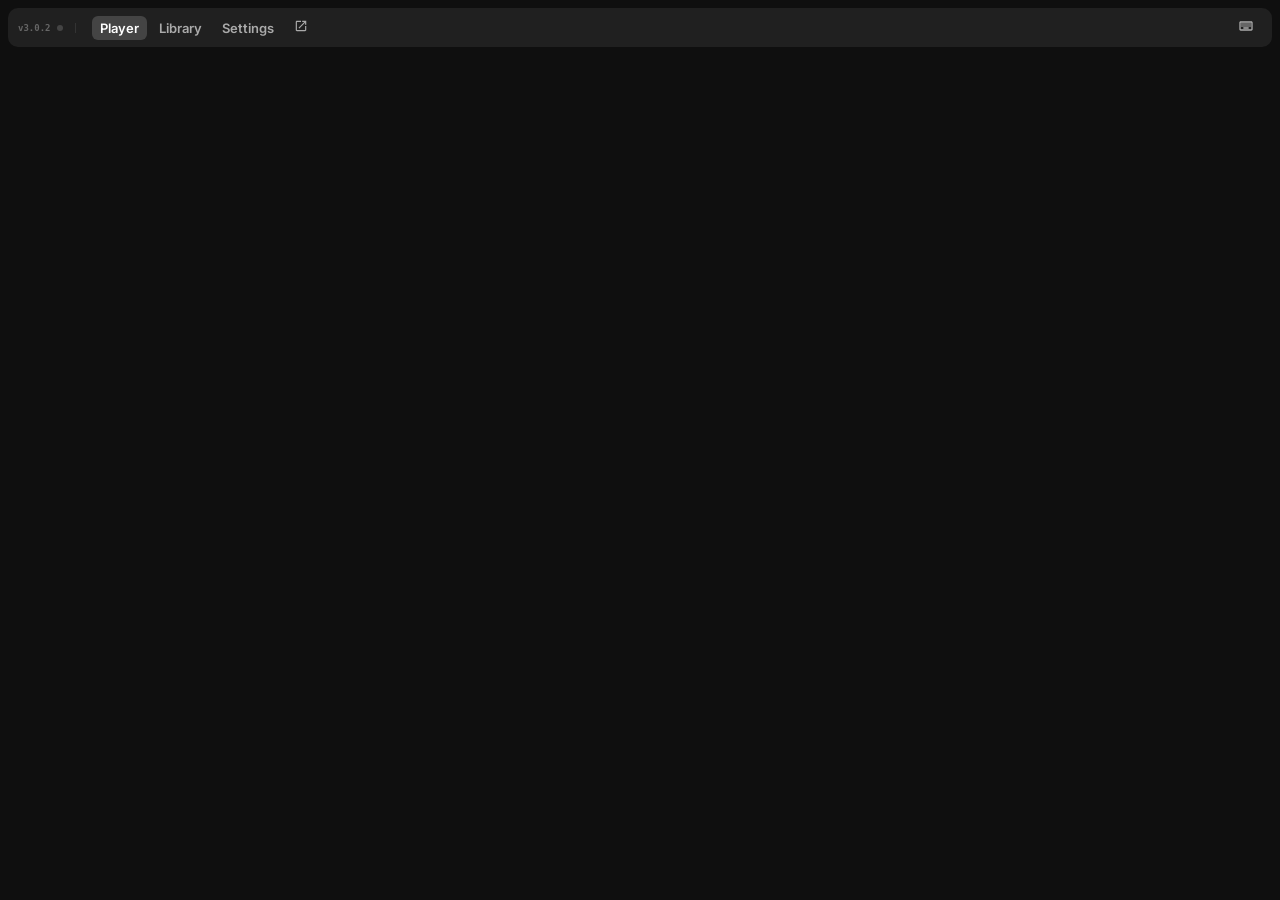
==== sidebar.html @ 4a3d23b3 "Add local automatic JSON backups" ====
<!DOCTYPE html>
<html lang="en">

<head>
  <meta charset="UTF-8">
  <meta name="viewport" content="width=device-width, initial-scale=1.0">
  <title>YT Study Companion</title>
  <link rel="stylesheet" href="sidebar.css">
  <link href="https://fonts.googleapis.com/css2?family=Inter:wght@400;500;600&display=swap" rel="stylesheet">
</head>

<body>
  <div class="container">
    <header class="compact-nav-bar">
      <div class="nav-controls">
        <div class="brand-assets">
          <span id="app-version-badge" class="version-badge">v3.0.2</span>
          <div class="status-indicator" id="connection-status" title="Disconnected"></div>
        </div>
        <button id="nav-player" class="nav-btn active">Player</button>
        <button id="nav-favorites" class="nav-btn">Library</button>
        <button id="nav-settings" class="nav-btn">Settings <span id="nav-upgrade-dot"
            style="display:none; color:var(--accent-color); font-size:8px; vertical-align:top;">(Upgrade)</span></button>
        <button id="nav-popout" class="nav-btn icon-only" title="Pop Out Window">
          <svg viewBox="0 0 24 24" width="14" height="14" fill="currentColor">
            <path
              d="M19 19H5V5h7V3H5c-1.11 0-2 .9-2 2v14c0 1.1.89 2 2 2h14c1.1 0 2-.9 2-2v-7h-2v7zM14 3v2h3.59l-9.83 9.83 1.41 1.41L19 6.41V10h2V3h-7z" />
          </svg>
        </button>
        <button id="btn-shortcut-guide" class="nav-btn icon-only" title="Keyboard Shortcuts" style="margin-left: auto;">
          <svg viewBox="0 0 24 24" width="16" height="16" fill="currentColor">
            <path
              d="M20,5H4C2.89,5,2,5.89,2,7v10c0,1.1,0.89,2,2,2h16c1.11,0,2-0.9,2-2V7C22,5.89,21.11,5,20,5z M20,17H4V7h16V17z M5,8h2v2H5V8z M5,11h2v2H5V11z M8,8h2v2H8V8z M8,11h2v2H8V11z M11,8h2v2h-2V8z M11,11h2v2h-2V11z M14,8h2v2h-2V8z M14,11h2v2h-2V11z M17,8h2v2h-2V8z M17,11h2v2h-2V11z M8,14h8v2H8V14z" />
          </svg>
        </button>
      </div>
    </header>

    <!-- Player View -->
    <div id="view-player">
      <div id="group-play-indicator" class="group-play-banner">Group Play Mode Active</div>

      <!-- Sticky Top Panel -->
      <div class="player-top-panel">
        <!-- Video Meta & Library Save -->
        <div class="video-meta-bar">
          <div id="current-video-title" class="current-title" title="No Video Detected">No Video</div>
          <div class="video-meta-actions">
            <button id="btn-detect-video" class="icon-btn small-btn" title="Auto Detect">
              <svg viewBox="0 0 24 24" width="16" height="16" fill="currentColor">
                <path
                  d="M7.5 5.6L10 7 8.6 4.5 10 2 7.5 3.4 5 2 6.4 4.5 5 7zM19 2l-1.4 2.5L15 2l1.4 3.4L15 7l2.5-1.4L19 7l1.4-2.5L23 2l-2.6 1.4zM16.5 9l-1.8 3.9L10.8 15l3.9 1.8L16.5 21l1.8-4.2 3.9-1.8-3.9-1.8z" />
              </svg>
            </button>
            <button id="btn-set-default" class="icon-btn small-btn" title="Set as My Default Profile">
              <svg viewBox="0 0 24 24" width="16" height="16" fill="currentColor">
                <path d="M12 17.27L18.18 21l-1.64-7.03L22 9.24l-7.19-.61L12 2 9.19 8.63 2 9.24l5.46 4.73L5.82 21z" />
              </svg>
            </button>
            <button id="btn-manage-favorites" class="icon-btn small-btn" title="Manage Library Groups">
              <svg viewBox="0 0 24 24" width="16" height="16" fill="none" stroke="currentColor" stroke-width="2">
                <path
                  d="M20.84 4.61a5.5 5.5 0 0 0-7.78 0L12 5.67l-1.06-1.06a5.5 5.5 0 0 0-7.78 7.78l1.06 1.06L12 21.23l7.78-7.78 1.06-1.06a5.5 5.5 0 0 0 0-7.78z">
                </path>
              </svg>
            </button>
            <button id="btn-clone-session" class="icon-btn small-btn" title="Clone Session" style="display:none;">
              <svg viewBox="0 0 24 24" width="16" height="16" fill="currentColor">
                <path
                  d="M16 1H4c-1.1 0-2 .9-2 2v14h2V3h12V1zm3 4H8c-1.1 0-2 .9-2 2v14c0 1.1.9 2 2 2h11c1.1 0 2-.9 2-2V7c0-1.1-.9-2-2-2zm0 16H8V7h11v14z" />
              </svg>
            </button>
            <button id="toggle-library-save" class="icon-btn small-btn" title="Save to Library">
              <svg viewBox="0 0 24 24" width="16" height="16" fill="none" stroke="currentColor" stroke-width="2"
                stroke-linecap="round" stroke-linejoin="round">
                <path d="m16 6 4 14"></path>
                <path d="M12 6v14"></path>
                <path d="M8 8v12"></path>
                <path d="M4 4v16"></path>
              </svg>
            </button>
          </div>
        </div>

        <!-- Combined Playback & Progress Section -->
        <section class="control-group playback-bar">
          <!-- Progress & Loop Inputs -->
          <div class="time-display compact-layout">
            <span id="time-current" class="main-time">0:00</span>
            <div class="loop-inputs-merged">
              <div class="mini-loop-box">
                <span id="label-set-a" class="mini-label" style="cursor: pointer;"
                  title="Set Start Point A ([)">A<small>[</small></span>
                <input type="text" id="loop-start" value="0:00" placeholder="0:00">
              </div>
              <div class="mini-loop-box">
                <span id="label-set-b" class="mini-label" style="cursor: pointer;"
                  title="Set End Point B (])">B<small>]</small></span>
                <input type="text" id="loop-end" value="0:00" placeholder="0:00">
              </div>
            </div>
            <span id="time-total" class="main-time">0:00</span>
          </div>
          <div class="progress-wrapper">
            <div class="progress-markers">
              <div id="marker-a" class="loop-marker marker-a" title="Start Point" style="cursor: pointer;"></div>
              <div id="marker-b" class="loop-marker marker-b" title="End Point" style="cursor: pointer;"></div>
            </div>
            <input type="range" id="progress-bar" class="progress-bar" value="0" min="0" max="100" step="0.1">
          </div>

          <!-- Transport Controls -->
          <div class="transport-controls">
            <button id="prev-video-btn" class="icon-btn" title="Previous Video in Group (Alt+P)" style="display:none;">
              <svg viewBox="0 0 24 24" width="20" height="20" fill="currentColor">
                <path d="M6 6h2v12H6zm3.5 6l8.5 6V6z" />
              </svg>
            </button>
            <button id="restart-btn" class="icon-btn" title="Back to Start (Home)">
              <svg viewBox="0 0 24 24" width="20" height="20" fill="currentColor">
                <path d="M10 20v-6h4v6h5v-8h3L12 3 2 12h3v8z" />
              </svg>
            </button>
            <button id="rwd-btn" class="icon-btn" title="Rewind 10s (J)">
              <svg viewBox="0 0 24 24" width="20" height="20" fill="currentColor">
                <path d="M11 18V6l-8.5 6 8.5 6zm.5-6l8.5 6V6l-8.5 6z" />
              </svg>
            </button>
            <button id="play-pause" class="icon-btn large-play-btn" title="Play/Pause (Space / K)">
              <svg viewBox="0 0 24 24" width="28" height="28" fill="currentColor">
                <path d="M8 5v14l11-7z" />
              </svg>
            </button>
            <button id="fwd-btn" class="icon-btn" title="Forward 10s (L)">
              <svg viewBox="0 0 24 24" width="20" height="20" fill="currentColor">
                <path d="M4 18l8.5-6L4 6v12zm9-12v12l8.5-6L13 6z" />
              </svg>
            </button>
            <button id="next-video-btn" class="icon-btn" title="Next Video in Group (Alt+N)" style="display:none;">
              <svg viewBox="0 0 24 24" width="20" height="20" fill="currentColor">
                <path d="M6 18l8.5-6L6 6v12zM16 6v12h2V6h-2z" />
              </svg>
            </button>
            <button id="jump-loop" class="icon-btn mini-loop-btn" title="Jump to Start A ({)">
              <svg viewBox="0 0 24 24" width="16" height="16" fill="currentColor">
                <path
                  d="M12 5V1L7 6l5 5V7c3.31 0 6 2.69 6 6s-2.69 6-6 6-6-2.69-6-6H4c0 4.42 3.58 8 8 8s8-3.58 8-8-3.58-8-8-8z" />
              </svg>
              <span class="btn-badge">A</span>
            </button>
            <button id="loop-toggle-btn" class="icon-btn loop-main-btn mini-loop-btn" title="Toggle A-B Loop (})">
              <svg viewBox="0 0 24 24" width="16" height="16" fill="currentColor">
                <path
                  d="M12 4V1L8 5l4 4V6c3.31 0 6 2.69 6 6 0 1.01-.25 1.97-.7 2.8l1.46 1.46C19.54 15.03 20 13.57 20 12c0-4.42-3.58-8-8-8zm0 14c-3.31 0-6-2.69-6-6 0-1.01.25-1.97.7-2.8L5.24 7.74C4.46 8.97 4 10.43 4 12c0 4.42 3.58 8 8 8v3l4-4-4-4v3z" />
              </svg>
              <span class="btn-badge">AB</span>
            </button>
            <button id="clear-loop" class="icon-btn mini-loop-btn" title="Clear Loop">
              <svg viewBox="0 0 24 24" width="16" height="16" fill="currentColor">
                <path
                  d="M19 6.41L17.59 5 12 10.59 6.41 5 5 6.41 10.59 12 5 17.59 6.41 19 12 13.41 17.59 19 19 17.59 13.41 12z" />
              </svg>
              <span class="btn-badge">CLR</span>
            </button>
            <!-- Speed Badge (Click to toggle controls) -->
            <div id="main-speed-badge" class="mini-speed-badge" title="Speed Control (< / >)" style="cursor: pointer;">
              1.0x</div>
          </div>

          <!-- Integrated Speed Controls (Collapsible) -->
          <div id="speed-content" class="accordion-content collapsed"
            style="border-top: 1px solid rgba(255,255,255,0.05);">
            <div style="padding: 10px 4px 4px 4px;">
              <div class="slider-container" style="display: flex; align-items: center; gap: 8px; margin-bottom: 8px;">
                <button class="icon-btn speed-step-btn" id="speed-down" title="Decrease speed 0.05x">-</button>
                <input type="range" id="speed-slider" min="0.25" max="3.0" step="0.05" value="1.0"
                  style="margin-bottom: 0;">
                <button class="icon-btn speed-step-btn" id="speed-up" title="Increase speed 0.05x">+</button>
              </div>
              <div class="presets" style="display: flex; gap: 4px;">
                <button class="preset-btn" data-speed="0.5" style="font-size: 10px; padding: 4px;">0.5x</button>
                <button class="preset-btn" data-speed="1.0" style="font-size: 10px; padding: 4px;">1.0x</button>
                <button class="preset-btn" data-speed="1.5" style="font-size: 10px; padding: 4px;">1.5x</button>
                <button class="preset-btn" data-speed="2.0" style="font-size: 10px; padding: 4px;">2.0x</button>
              </div>
            </div>
          </div>
        </section>
      </div> <!-- End player-top-panel -->

      <!-- Player Sub-Tabs -->
      <div class="player-tabs">
        <button id="tab-markers" class="tab-btn active">Video Marks</button>
        <button id="tab-playlist" class="tab-btn" style="display:none;">Playlist</button>
      </div>

      <div id="panel-playlist" class="sub-panel">
        <section class="control-group" style="padding: 10px 0;">
          <div class="section-header"
            style="padding: 0 10px; display: flex; justify-content: space-between; align-items: center; margin-bottom: 8px;">
            <h2 id="playlist-group-title" style="margin:0;">Group Playlist</h2>
            <button id="btn-stop-playlist" class="secondary-btn"
              style="padding:2px 10px; font-size:10px; margin:0; width:auto; background:var(--danger-color); color:#fff; border-color:transparent;">⏹
              Stop</button>
          </div>
          <div id="player-playlist-items" class="favorites-list"
            style="max-height: calc(100vh - 350px); overflow-y: auto;">
            <!-- Playlist items injected here -->
          </div>
        </section>
      </div>

      <div id="panel-markers" class="sub-panel active">
        <!-- Bookmarks Section (Multi-Group) -->
        <section class="control-group bookmarks-section">
          <!-- Sticky Header for Bookmarks -->
          <div class="bookmarks-sticky-header">
            <div
              style="display: flex; justify-content: space-between; align-items: center; margin-bottom: 4px; gap: 8px;">
              <div class="group-select-wrapper">
                <span class="toolbar-label">Group</span>
                <select id="group-selector" class="group-select compact-select">
                  <option value="Default">Default</option>
                  <option value="Study">Study</option>
                  <option value="Cust. A">Cust. A</option>
                  <option value="Cust. B">Cust. B</option>
                </select>
              </div>
              <div class="follow-playback-container" title="Auto-scroll (S)"
                style="display: flex; align-items: center; gap: 4px;">
                <span class="toolbar-label">Follow</span>
                <label class="toggle-switch small-toggle">
                  <input type="checkbox" id="follow-playback-toggle" checked>
                  <span class="slider"></span>
                </label>
              </div>
            </div>
            <button id="add-bookmark" class="action-btn full-width-btn" style="margin-top: 4px;">+ Add Marker
              (A)</button>
          </div>

          <!-- Scrollable List -->
          <div class="bookmarks-list-container">
            <ul id="bookmarks-list" class="bookmarks-list">
              <!-- items injected here -->
            </ul>
          </div>
        </section>
      </div>

    </div>

    <!-- Settings View -->
    <div id="view-settings" style="display: none;">
        <div class="sub-panel-scroll">
          <!-- Advanced Features -->
          <section class="control-group">
            <div class="section-header">
              <h2>Settings</h2>
            </div>
            <div style="padding: 10px 4px; display: flex; flex-direction: column; gap: 8px;">
              <div style="display:flex; justify-content:space-between; align-items:center;">
                <span class="toolbar-label" style="font-size:12px; color:#ddd;">Enable Clone Session</span>
                <label class="toggle-switch small-toggle">
                  <input type="checkbox" id="toggle-clone-session">
                  <span class="slider"></span>
                </label>
              </div>
              <p style="font-size:10px; color:#888; margin-top:-4px; line-height:1.4;">Shows a button in the player to
                duplicate the current video profile.</p>
            </div>
          </section>

          <!-- Subscription Status (Standalone) -->
          <section class="control-group">
            <div class="section-header">
              <h2>Subscription Status</h2>
            </div>
            <div style="padding: 10px 4px; display: flex; flex-direction: column; gap: 8px;">
              <div id="monetization-box" style="display: flex; flex-direction: column; gap: 8px;">
                <div style="display: flex; justify-content: space-between; align-items: center; width: 100%;">
                  <span id="user-account-display"
                    style="font-size: 10px; color: #888; flex: 1; overflow: hidden; text-overflow: ellipsis; white-space: nowrap;">Account:
                    Detecting...</span>
                  <div style="display:flex; gap:6px; align-items:center; flex-shrink: 0;">
                    <button id="btn-deactivate-pro"
                      style="display:none; background:none; border:none; color:#666; font-size:10px; cursor:pointer; text-decoration:underline; padding:0;">(Deactivate)</button>
                    <span id="pro-badge" class="pro-badge" style="display: none;">PRO</span>
                  </div>
                </div>

                <button id="btn-upgrade" class="upgrade-btn"
                  style="width: 100%; margin: 0; padding: 6px; display: none;">Activate Pro Features</button>

                <div id="upgrade-info-box" style="margin-top: 4px; text-align: center; display: none;">
                  <p style="font-size: 10px; color: #888; margin-bottom: 6px;">Support Developer & Get Pro Features</p>
                  <a href="https://victor-hsu0618.github.io/youtube-sidebar-control/#pricing" target="_blank"
                    class="action-btn outline-btn"
                    style="font-size: 10px; padding: 4px 10px; text-decoration: none; display: inline-block; width: 85%;">
                    See How to Upgrade
                  </a>
                </div>
              </div>
            </div>
          </section>

          <!-- Local Data Backup -->
          <section class="control-group">
            <div class="section-header">
              <h2>Local Data Backup</h2>
            </div>
            <div style="padding: 10px 4px; display: flex; flex-direction: column; gap: 8px;">
              <button id="btn-global-export" class="action-btn outline-btn full-width-btn"
                style="font-size: 11px; padding: 6px;">Backup All Data (Export JSON)</button>
              <button id="btn-global-import" class="action-btn outline-btn full-width-btn"
                style="font-size: 11px; padding: 6px;">Restore All Data (Import JSON)</button>
              <input type="file" id="file-global-import" accept=".json" hidden />
              <div style="border-top:1px solid #333; padding-top:8px; display:flex; flex-direction:column; gap:6px;">
                <div style="display:flex; justify-content:space-between; align-items:center; gap:8px;">
                  <span style="font-size:10px; color:#888;">Auto Local Backup</span>
                  <span id="local-backup-status" class="storage-text" style="font-size:9px;">Checking...</span>
                </div>
                <button id="btn-local-backup-now" class="action-btn outline-btn full-width-btn"
                  style="font-size: 11px; padding: 6px;">Create Local Backup Now</button>
                <button id="btn-local-backup-restore" class="secondary-btn full-width-btn"
                  style="font-size: 11px; padding: 6px; margin:0;">Restore Latest Local Backup</button>
              </div>
              <p style="font-size:10px; color:#888; text-align:center; line-height: 1.4;">Migrate your markers and
                video meta manually. Auto local backups run every 6 hours and keep the latest 5 snapshots on this device.
              </p>
            </div>
          </section>
  
          <!-- Supabase Cloud Sync -->
          <section class="control-group">
            <div class="section-header" style="display:flex; justify-content:space-between; align-items:center;">
              <h2>Cloud Sync (Supabase)</h2>
              <div id="cloud-sync-status-dot" class="status-indicator" style="width:6px; height:6px;" title="Cloud Sync Status"></div>
            </div>
            <div style="padding: 10px 4px; display: flex; flex-direction: column; gap: 8px;">
              <div id="supabase-auth-box">
                <div id="supabase-login-form" style="display: flex; flex-direction: column; gap: 6px;">
                  
                  <!-- OTP FLOW -->
                  <div id="otp-flow">
                    <div id="otp-email-step" style="display: flex; flex-direction: column; gap: 6px;">
                      <input type="email" id="supabase-email" placeholder="Enter your email" style="font-size: 11px; padding: 6px; background:#111; border:1px solid #444; color:#fff; border-radius:4px;">
                      <button id="btn-supabase-send-otp" class="action-btn full-width-btn" style="font-size: 11px; padding: 6px;">Send 6-Digit Code</button>
                    </div>
                    <div id="otp-verify-step" style="display: none; flex-direction: column; gap: 6px; border-top:1px dashed #333; padding-top:8px;">
                      <p style="font-size: 10px; color: var(--accent-color); margin:0;">Check email (Don't click link!)</p>
                      <input type="text" id="supabase-otp-code" placeholder="Enter Code" style="font-size: 12px; padding: 6px; background:#111; border:1px solid var(--accent-color); color:#fff; border-radius:4px; text-align:center; letter-spacing:2px; font-weight:700;">
                      <div style="display:flex; gap:4px;">
                        <button id="btn-supabase-verify-otp" class="action-btn" style="flex:2; font-size: 11px; padding: 6px;">Verify</button>
                        <button id="btn-supabase-otp-back" class="secondary-btn" style="flex:1; font-size: 11px; padding: 6px; margin:0;">Back</button>
                      </div>
                    </div>
                    <p style="text-align:center; margin:4px 0 0 0;"><a href="#" id="link-to-pwd-login" style="font-size:9px; color:#666; text-decoration:none;">Use Password Login instead?</a></p>
                  </div>

                  <!-- PASSWORD FLOW (Initially hidden) -->
                  <div id="password-flow" style="display:none; flex-direction: column; gap: 6px;">
                    <input type="email" id="supabase-email-pwd" placeholder="Email" style="font-size: 11px; padding: 6px; background:#111; border:1px solid #444; color:#fff; border-radius:4px;">
                    <input type="password" id="supabase-password" placeholder="Password" style="font-size: 11px; padding: 6px; background:#111; border:1px solid #444; color:#fff; border-radius:4px;">
                    <button id="btn-supabase-login-pwd" class="action-btn full-width-btn" style="font-size: 11px; padding: 6px;">Login with Password</button>
                    <p style="text-align:center; margin:4px 0 0 0;"><a href="#" id="link-to-otp-login" style="font-size:9px; color:#666; text-decoration:none;">Use Email Code instead?</a></p>
                  </div>
                </div>
                <div id="supabase-user-info" style="display:none; flex-direction:column; gap:6px;">
                  <div style="font-size: 10px; color: #888; display:flex; justify-content:space-between; align-items:center;">
                    <span>User: <span id="supabase-user-email" style="color:var(--accent-color);"></span></span>
                    <button id="btn-supabase-logout" style="background:none; border:none; color:#666; font-size:10px; cursor:pointer; text-decoration:underline;">Logout</button>
                  </div>
                  <button id="btn-supabase-sync-now" class="secondary-btn full-width-btn" style="font-size: 11px; padding: 6px; margin:0;">↑ Sync to Cloud Now</button>
                  <button id="btn-supabase-download" class="secondary-btn full-width-btn" style="font-size: 11px; padding: 6px; margin:0;">↓ Download from Cloud</button>
                </div>
              </div>
              <p id="cloud-sync-hint" style="font-size:10px; color:#888; text-align:center; line-height: 1.4;">Cross-device cloud sync for Pro users.
              </p>
            </div>
          </section>
  
          <!-- Diagnostics -->
          <section class="control-group">
            <div class="section-header">
              <h2>Diagnostics</h2>
            </div>
            <div style="padding: 10px 4px; display: flex; flex-direction: column; gap: 8px;">
              <button id="btn-refresh-sync" class="action-btn outline-btn full-width-btn"
                style="font-size: 11px; padding: 6px;">↻ Refresh Status & Diagnostics</button>
  
              <div id="sync-usage-container" class="storage-usage" title="Chrome Sync Storage Usage"
                style="margin-top: 4px;">
                <div style="display:flex; justify-content:space-between; align-items:center; margin-bottom: 2px;">
                  <span style="font-size: 10px; color: #888;">Chrome Sync Usage</span>
                  <div id="sync-usage-text" class="storage-text">0% Used</div>
                </div>
                <div class="storage-bar-bg">
                  <div id="sync-usage-bar" class="storage-bar-fill"></div>
                </div>
                <!-- stats removed for space if needed -->
              </div>
            </div>
          </section>
        </div>
      </div>


    <!-- Library / Collection View -->
    <div id="view-favorites" style="display: none;">
      <div class="library-header" style="margin-bottom:8px; display:flex; flex-direction:column; gap:8px;">
        <div style="display:flex; justify-content:space-between; align-items:center; width:100%;">
          <h2>Library</h2>
          <div style="display:flex; gap:4px; align-items:center;">
            <button id="btn-fav-toggle-edit" class="icon-btn small-btn" title="Toggle Edit Mode"
              style="border:1px solid #444; border-radius:4px; width:45px; height:20px; font-size:9px; font-weight:700;">Edit</button>
            <button id="lib-btn-import" class="action-btn"
              style="font-size:10px; margin:0; padding:2px 8px; width:auto;">+ Add</button>
            <input type="file" id="lib-file-import" accept=".json" hidden />
            <button id="btn-manage-fav-groups" class="icon-btn small-btn" title="Manage Library Groups">
              <svg viewBox="0 0 24 24" width="14" height="14" fill="currentColor">
                <path
                  d="M19.14,12.94c0.04-0.3,0.06-0.61,0.06-0.94c0-0.32-0.02-0.64-0.07-0.94l2.03-1.58c0.18-0.14,0.23-0.41,0.12-0.61 l-1.92-3.32c-0.12-0.22-0.37-0.29-0.59-0.22l-2.39,0.96c-0.5-0.38-1.03-0.7-1.62-0.94L14.4,2.81c-0.04-0.24-0.24-0.41-0.48-0.41 h-3.84c-0.24,0-0.43,0.17-0.47,0.41l-0.36,2.54c-0.59,0.24-1.13,0.57-1.62,0.94L5.24,5.33c-0.22-0.08-0.47,0-0.59,0.22L2.74,8.87 C2.62,9.08,2.66,9.34,2.86,9.48l2.03,1.58C4.84,11.36,4.81,11.69,4.81,12s0.02,0.64,0.07,0.94l-2.03,1.58 c-0.18,0.14-0.23,0.41-0.12,0.61l1.92,3.32c0.12,0.22,0.37,0.29,0.59,0.22l2.39-0.96c0.5,0.38,1.03,0.7,1.62,0.94l0.36,2.54 c0.05,0.24,0.24,0.41,0.48,0.41h3.84c0.24,0,0.44-0.17,0.47-0.41l0.36-2.54c0.59-0.24,1.13-0.56,1.62-0.94l2.39,0.96 c0.22,0.08,0.47,0,0.59-0.22l1.92-3.32c0.12-0.22,0.07-0.47-0.12-0.61L19.14,12.94z M12,15.6c-1.98,0-3.6-1.62-3.6-3.6 s1.62-3.6,3.6-3.6s3.6,1.62,3.6,3.6S13.98,15.6,12,15.6z" />
              </svg>
            </button>
          </div>
        </div>
        <div class="fav-group-bar" style="display:flex; gap:6px; align-items:center;">
          <select id="fav-group-selector" class="group-select compact-select" style="flex:1;">
            <option value="__all_videos__">All Videos</option>
            <option value="Default">Default</option>
          </select>
          <button id="btn-play-group" class="secondary-btn"
            style="padding:2px 8px; font-size:10px; margin:0; width:auto;" title="Sequential Play Mode">▶ Play
            Group</button>
        </div>

        <!-- Batch Action Bar for Library -->
        <div id="fav-batch-actions" class="control-group"
          style="display:none; margin-bottom:8px; padding:6px; align-items:center; gap:8px; font-size:11px; background:rgba(62,166,255,0.1); border-color:var(--accent-color);">
          <div style="display:flex; align-items:center; gap:6px; flex:1;">
            <input type="checkbox" id="fav-select-all" style="cursor:pointer;">
            <span id="fav-selection-count" style="font-weight:600; color:var(--accent-color);">0 selected</span>
          </div>
          <div style="display:flex; gap:4px;">
            <button id="btn-fav-batch-add-fav" class="action-btn" style="padding:2px 8px; font-size:10px;">Set
              Groups</button>
            <button id="btn-fav-batch-delete" class="secondary-btn"
              style="padding:2px 8px; font-size:10px; border-color:var(--danger-color); color:var(--danger-color); margin:0;">Delete</button>
          </div>
        </div>

        <!-- Dynamic Storage Usage in Library -->
        <div id="fav-sync-usage-container" class="storage-usage" title="Chrome Sync Storage Usage"
          style="margin-top: 8px; padding: 0 4px;">
          <div style="display:flex; justify-content:space-between; align-items:center; margin-bottom: 2px;">
            <span style="font-size: 9px; color: #666;">Cloud Space Status</span>
            <div id="fav-sync-usage-text" class="storage-text" style="font-size: 9px;">0% Used</div>
          </div>
          <div class="storage-bar-bg" style="height: 3px;">
            <div id="fav-sync-usage-bar" class="storage-bar-fill"></div>
          </div>
        </div>
      </div>

      <!-- Group Management Panel (Hidden by Default) -->
      <div id="fav-group-mgmt" class="control-group" style="display:none; margin-bottom:12px; font-size:11px;">
        <div style="display:flex; justify-content:space-between; align-items:center; margin-bottom:8px;">
          <h3 style="font-size:12px;">Manage Library Groups</h3>
          <button id="btn-close-fav-mgmt" style="background:none; border:none; color:#888; cursor:pointer;">×</button>
        </div>
        <div style="display:flex; gap:4px; margin-bottom:8px;">
          <input type="text" id="new-fav-group-name" placeholder="New group name"
            style="flex:1; background:#222; border:1px solid #444; color:#fff; border-radius:4px; padding:2px 6px;">
          <button id="btn-add-fav-group" class="action-btn" style="padding:2px 8px;">Add</button>
        </div>
        <div id="fav-groups-list-mgmt" style="display:flex; flex-direction:column; gap:4px; margin-bottom:8px;">
          <!-- Group items with delete/rename buttons -->
        </div>

        <div style="padding-top:8px; border-top:1px solid #333; margin-top:4px;">
          <button id="btn-manual-detect-playlist" class="secondary-btn"
            style="width:100%; font-size:10px; padding:6px; border-color:var(--accent-color); color:var(--accent-color);">🔍
            Detect & Import YouTube Playlist</button>
        </div>
      </div>

      <div id="favorites-list">
        <!-- Injected -->
        <p style="color: #666; text-align: center; padding: 20px;">No saved videos.</p>
      </div>

      <!-- Sponsorship -->
      <div class="view-footer">
        <a href="https://www.buymeacoffee.com/victorhsu" target="_blank" class="bmc-btn">
          <svg viewBox="0 0 24 24" width="16" height="16" fill="currentColor">
            <path
              d="M20.216 6.415l-.132-.666c-.119-.596-.385-1.135-.77-1.566-.426-.477-.972-.81-1.584-.962-.437-.109-.893-.163-1.346-.164H9.006c-.906 0-1.786.176-2.616.523-1.127.472-2.094 1.253-2.77 2.235-.55.795-.89 1.718-.98 2.684l-.193.364c-1.353.16-2.395 1.306-2.395 2.693 0 1.493 1.215 2.708 2.709 2.708h.122c.245 2.36 2.067 4.256 4.416 4.629l.34.054c.758 1.8 2.508 3.037 4.544 3.037h.03c2.036 0 3.786-1.238 4.544-3.037l.34-.054c2.518-.399 4.39-2.525 4.39-4.99 0-2.464-1.872-4.59-4.39-4.99l-.216-.76zM4.764 13.56c-.714 0-1.294-.58-1.294-1.294 0-.714.58-1.294 1.294-1.294h.61c.21 0 .42.022.624.062l.27.79.034.618a8.3 8.3 0 0 1-.295 1.118h-1.24zm10.74 3.036c-2.464.399-4.39 2.526-4.39 4.99h-1.415c0-2.464-1.925-4.59-4.39-4.99l-.341-.054a5.003 5.003 0 0 1-4.417-4.63h.03c.596 0 1.16-.13 1.666-.364.676-.314 1.258-.78 1.706-1.362.437-.568.746-1.23.896-1.926l.132-.666h7.614l.132.666c.15.697.459 1.358.896 1.926.448.582 1.03 1.048 1.706 1.362.506.234 1.07.364 1.666.364h.03a5.003 5.003 0 0 1-4.417 4.63l-.34.054z" />
          </svg>
          Buy me a coffee
        </a>
      </div>
    </div>

    <!-- Footer / Sponsorship -->
    <!-- Footer Removed from Global to be view-specific -->

    <!-- Debug Console (Removed for Release) -->
  </div>

  <!-- Shortcut Guide Overlay -->
  <div id="shortcut-overlay" class="overlay-modal" style="display: none;">
    <div class="modal-content">
      <div class="modal-header">
        <h3>Keyboard Shortcuts</h3>
        <button id="close-shortcut-guide" class="close-btn">&times;</button>
      </div>
      <div class="modal-body">
        <table class="shortcut-table">
          <tr>
            <td><kbd>Space</kbd> / <kbd>K</kbd></td>
            <td>Play / Pause</td>
          </tr>
          <tr>
            <td><kbd>J</kbd> / <kbd>L</kbd></td>
            <td>Rewind / Forward 10s</td>
          </tr>
          <tr>
            <td><kbd>←</kbd> / <kbd>→</kbd></td>
            <td>Rewind / Forward 5s</td>
          </tr>
          <tr>
            <td><kbd>,</kbd> / <kbd>.</kbd></td>
            <td>Frame Back / Forward</td>
          </tr>
          <tr>
            <td><kbd>Shift</kbd>+<kbd>,</kbd> / <kbd>.</kbd></td>
            <td>Speed -/+ 0.05x</td>
          </tr>
          <tr>
            <td><kbd>[</kbd> / <kbd>]</kbd></td>
            <td>Set Point A / B</td>
          </tr>
          <tr>
            <td><kbd>Shift</kbd>+<kbd>[</kbd> / <kbd>]</kbd></td>
            <td>Jump A / Toggle Loop</td>
          </tr>
          <tr>
            <td><kbd>Alt</kbd>+<kbd>[</kbd> / <kbd>]</kbd></td>
            <td>Prev / Next Video</td>
          </tr>
          <tr>
            <td><kbd>↑</kbd> / <kbd>↓</kbd></td>
            <td>Prev / Next Marker (Manual)</td>
          </tr>
          <tr>
            <td><kbd>A</kbd></td>
            <td><strong>Add Marker</strong></td>
          </tr>
          <tr>
            <td><kbd>S</kbd></td>
            <td>Toggle Follow Playback</td>
          </tr>
          <tr>
            <td><kbd>R</kbd></td>
            <td>Restart Active Marker</td>
          </tr>
          <tr>
            <td><kbd>0</kbd> - <kbd>9</kbd></td>
            <td>Jump to 0% - 90%</td>
          </tr>
          <tr>
            <td colspan="2" class="global-hint">Global: <kbd>Alt</kbd>+<kbd>Shift</kbd> +
              <kbd>P</kbd>/<kbd>A</kbd>/<kbd>R</kbd>
            </td>
          </tr>
        </table>
      </div>
    </div>
    <!-- Debug Console -->
    <div id="debug-console"
      style="display: none; height: 100px; overflow-y: auto; border-top: 1px solid #333; background: #000; color: #aaa; font-family: monospace; font-size: 10px; padding: 5px; flex-shrink: 0;">
      <div style="display: flex; justify-content: space-between; margin-bottom: 5px;">
        <span>Debug Logic (Shown on error)</span>
        <button onclick="document.getElementById('debug-logs').innerHTML = ''"
          style="background:none; border:none; color:#666; cursor:pointer;">[Clear]</button>
      </div>
      <div id="debug-logs"></div>
    </div>
  </div>

  <!-- Library Group Picker Modal -->
  <div id="fav-group-picker-modal" class="modal-overlay" style="display:none;">
    <div class="modal-content">
      <div class="modal-header">
        <div class="modal-title">Set Library Groups</div>
        <button id="close-fav-picker"
          style="background:none; border:none; color:#888; cursor:pointer; font-size:18px;">×</button>
      </div>
      <div id="fav-picker-body" class="modal-body">
        <!-- Checkboxes injected here -->
      </div>
      <div class="modal-footer">
        <button id="save-fav-picker" class="action-btn" style="padding:4px 12px; font-size:12px;">Save
          Changes</button>
      </div>
    </div>
  </div>

  <!-- Playlist Import Confirmation Modal -->
  <div id="playlist-import-modal" class="modal-overlay" style="display:none;">
    <div class="modal-content" style="max-width: 300px;">
      <div class="modal-header">
        <div class="modal-title">Import Playlist</div>
        <button id="btn-close-playlist-modal"
          style="background:none; border:none; color:#888; cursor:pointer; font-size:18px;">×</button>
      </div>
      <div class="modal-body">
        <div style="display:flex; flex-direction:column; gap:12px;">
          <div
            style="background:rgba(255,193,7,0.05); border:1px solid rgba(255,193,7,0.2); padding:10px; border-radius:8px;">
            <div id="playlist-modal-name" style="font-size:14px; font-weight:600; color:#fff; margin-bottom:4px;">
              Playlist Name</div>
            <div id="playlist-modal-count" style="font-size:11px; color:var(--accent-color);">0 videos detected</div>
          </div>
          <p style="font-size:12px; color:#aaa; line-height:1.5;">This will create a new Library Group and import all
            videos from this playlist.</p>
        </div>
      </div>
      <div class="modal-footer" style="display:flex; gap:8px;">
        <button id="btn-cancel-playlist-import" class="secondary-btn"
          style="flex:1; padding:8px; font-size:12px;">Cancel</button>
        <button id="btn-confirm-playlist-import" class="action-btn" style="flex:2; padding:8px; font-size:12px;">Import
          Now</button>
      </div>
    </div>
  </div>

  <!-- Generic Confirmation Modal -->
  <div id="confirm-modal" class="modal-overlay" style="display:none;">
    <div class="modal-content" style="max-width: 260px;">
      <div class="modal-header">
        <div id="confirm-modal-title" class="modal-title">Confirm Action</div>
        <button id="btn-close-confirm-modal"
          style="background:none; border:none; color:#888; cursor:pointer; font-size:18px;">×</button>
      </div>
      <div class="modal-body">
        <p id="confirm-modal-message" style="font-size:12px; color:#aaa; line-height:1.5;">Are you sure you want to
          proceed?</p>
      </div>
      <div class="modal-footer" style="display:flex; gap:8px;">
        <button id="btn-cancel-confirm" class="secondary-btn"
          style="flex:1; padding:8px; font-size:12px;">Cancel</button>
        <button id="btn-confirm-action" class="action-btn"
          style="flex:1; padding:8px; font-size:12px; background:var(--danger-color); border-color:var(--danger-color); color:#fff;">Delete</button>
      </div>
    </div>
  </div>
  <script src="monetization.js"></script>
  <script src="lib/supabase.js"></script>
  <script src="SupabaseManager.js"></script>
  <script src="sidebar.js"></script>
</body>

</html>
---- sidebar.css ----
:root {
  --bg-color: #0f0f0f;
  --card-bg: #1e1e1e;
  --text-primary: #ffffff;
  --text-secondary: #aaaaaa;
  --accent-color: #3ea6ff;
  --accent-hover: #65b8ff;
  --danger-color: #ff4e45;
  --warning-color: #f1c40f;
  --success-color: #4cc713;
  --border-radius: 12px;
  --spacing-sm: 6px;
  --spacing-md: 12px;
  --font-family: 'Inter', system-ui, -apple-system, sans-serif;
}

* {
  box-sizing: border-box;
  margin: 0;
  padding: 0;
}

body {
  background-color: var(--bg-color);
  color: var(--text-primary);
  font-family: var(--font-family);
  font-size: 14px;
  padding: 10px;
  height: 100vh;
  overflow: hidden;
  /* Hide main body scroll */
}

/* Scrollbar */
::-webkit-scrollbar {
  width: 8px;
}

::-webkit-scrollbar-track {
  background: var(--bg-color);
}

::-webkit-scrollbar-thumb {
  background: #333;
  border-radius: 4px;
}

.container {
  display: flex;
  flex-direction: column;
  gap: 10px;
  height: 100%;
  overflow: hidden;
  /* CRITICAL: Confines all views to the viewport height */
}

/* Views Layout */
#view-player,
#view-favorites,
#view-settings {
  display: none;
  flex: 1;
  flex-direction: column;
  min-height: 0;
  gap: 8px;
  /* Slightly tighter gap */
  overflow: hidden;
}

#favorites-list {
  flex: 1;
  overflow-y: auto;
  min-height: 0;
  padding-right: 4px;
}

/* Player View Specific */
.player-top-panel {
  display: flex;
  flex-direction: column;
  gap: 8px;
  flex-shrink: 0;
  /* Prevent shrinking */
  /* Optional: if you want the top panel to be scrollable if screen is TINY */
  /* overflow-y: auto; */
  /* max-height: 50vh; */
}

.bookmarks-section {
  display: flex;
  flex-direction: column;
  flex: 1;
  /* Take remaining space */
  min-height: 0;
  /* Allow shrinking for scroll */
  padding: 0 !important;
  /* Reset padding to handle inner logic if needed, or keep unified */
  border: 1px solid #333;
  background-color: var(--card-bg);
  border-radius: var(--border-radius);
  overflow: hidden;
  /* Contain children */
}

.bookmarks-sticky-header {
  padding: 8px 12px 0 12px;
  background: var(--card-bg);
  /* Ensure opaque background */
  flex-shrink: 0;
  z-index: 5;
}

/* Bookmarks List Container */
.bookmarks-list-container {
  padding: 0 12px 12px 12px;
  overflow-y: auto;
  /* Scroll THIS area */
  flex: 1;
  min-height: 0;
  /* CRITICAL: Allows flex child to shrink below content size */
  position: relative;
  /* CRITICAL: Acts as the offsetParent for markers */
}

/* Since we moved padding to inner container, remove conflict if any */

/* Header & Nav */
header {
  display: flex;
  align-items: center;
  background: #202020;
  padding: 4px 10px;
  border-radius: 10px;
  margin-bottom: 2px;
}

.nav-controls {
  display: flex;
  align-items: center;
  gap: 4px;
  flex: 1;
}

.brand-assets {
  display: flex;
  align-items: center;
  gap: 6px;
  margin-right: 12px;
  padding-right: 12px;
  border-right: 1px solid #333;
}

.version-badge {
  font-size: 9px;
  font-weight: 700;
  color: #666;
  font-family: monospace;
}

.pro-badge {
  font-size: 10px;
  font-weight: 800;
  background: linear-gradient(135deg, #ffd700, #ff8c00);
  color: #000;
  padding: 2px 6px;
  border-radius: 4px;
  margin-left: 4px;
  box-shadow: 0 0 10px rgba(255, 215, 0, 0.3);
}

.upgrade-btn {
  font-size: 10px;
  font-weight: 700;
  background: var(--accent-color);
  color: #000;
  border: none;
  padding: 2px 8px;
  border-radius: 4px;
  margin-left: 4px;
  cursor: pointer;
  animation: pulse-glow 2s infinite;
}

@keyframes pulse-glow {
  0% {
    box-shadow: 0 0 0 0 rgba(62, 166, 255, 0.4);
  }

  70% {
    box-shadow: 0 0 0 6px rgba(62, 166, 255, 0);
  }

  100% {
    box-shadow: 0 0 0 0 rgba(62, 166, 255, 0);
  }
}

.header-add-btn {
  display: none;
  /* Removed in 2.4 */
}

.nav-btn {
  background: transparent;
  color: var(--text-secondary);
  border: none;
  font-size: 13px;
  font-weight: 600;
  cursor: pointer;
  padding: 4px 8px;
  border-radius: 6px;
}

.nav-btn.active {
  background: #444;
  color: var(--text-primary);
}

.nav-btn:hover {
  color: var(--text-primary);
}

.status-indicator {
  width: 6px;
  height: 6px;
  border-radius: 50%;
  background-color: #444;
  transition: all 0.3s;
}

.status-indicator.connected {
  background-color: var(--success-color);
  box-shadow: 0 0 6px var(--success-color);
}

/* Video Meta Bar (Refined for v3.0) */
.video-meta-bar {
  display: flex;
  flex-direction: column;
  /* Stacked layout for more title space */
  gap: 10px;
  background: #1a1a1a;
  padding: 10px 12px;
  border-radius: 10px;
  border: 1px solid #333;
}

.current-title {
  font-weight: 600;
  font-size: 14px;
  color: #fff;
  line-height: 1.4;
  width: 100%;

  /* Multi-line truncation (Allow up to 3 lines) */
  display: -webkit-box;
  line-clamp: 3;
  -webkit-line-clamp: 3;
  -webkit-box-orient: vertical;
  overflow: hidden;
  white-space: normal;
  transition: color 0.3s ease;
}

.current-title.detached {
  color: var(--warning-color);
  /* Amber: Warning tab is hidden in SAME window */
  opacity: 0.9;
}

.current-title.remote {
  color: var(--accent-color);
  /* Blue: Info/Success for remote window control */
  opacity: 1;
}

.video-meta-actions {
  display: flex;
  justify-content: flex-end;
  align-items: center;
  gap: 6px;
  width: 100%;
  padding-top: 4px;
  border-top: 1px solid rgba(255, 255, 255, 0.05);
  /* Subtle separator */
}


.small-btn {
  width: 24px;
  height: 24px;
  font-size: 12px;
  background: transparent;
  color: #888;
}

.small-btn.active svg {
  fill: var(--accent-color);
  color: var(--accent-color);
}

.small-btn:hover {
  color: var(--accent-color);
  background: #333;
}


/* Combined Playback & Progress Section */
.playback-bar {
  background-color: var(--card-bg);
  border-radius: var(--border-radius);
  padding: 12px;
  border: 1px solid #333;
  display: flex;
  flex-direction: column;
  gap: 8px;
}

.time-display {
  display: flex;
  justify-content: space-between;
  font-family: monospace;
  font-size: 12px;
  color: var(--accent-color);
  margin-bottom: 2px;
}

.progress-wrapper {
  position: relative;
  width: 100%;
  height: 24px;
  display: flex;
  align-items: flex-end;
  padding-bottom: 4px;
}

.progress-markers {
  position: absolute;
  top: 0;
  left: 0;
  right: 0;
  height: 100%;
  pointer-events: none;
}

.loop-marker {
  position: absolute;
  top: 18px;
  /* Positioned below the 4px bar */
  width: 10px;
  height: 8px;
  background: var(--accent-color);
  clip-path: polygon(50% 0%, 0% 100%, 100% 100%);
  transform: translateX(-50%);
  transition: left 0.1s ease, opacity 0.3s ease;
  z-index: 10;
  display: none;
}

.loop-marker.visible {
  display: block;
}

.loop-marker.marker-a {
  background: var(--success-color);
  /* Green for Start */
}

.loop-marker.marker-b {
  background: var(--warning-color);
  /* Yellow for End */
}

.loop-marker:hover {
  filter: brightness(1.2);
  transform: translateX(-50%) scale(1.2);
}

.mini-label:hover {
  color: var(--accent-light) !important;
  text-shadow: 0 0 5px rgba(255, 255, 255, 0.3);
}

.progress-bar {
  width: 100%;
  accent-color: var(--danger-color);
  height: 4px;
  margin: 0;
  cursor: pointer;
  z-index: 5;
}

/* Integrated Loop UI */
.compact-loop-row {
  display: flex;
  align-items: center;
  justify-content: center;
  gap: 12px;
  background: rgba(255, 255, 255, 0.03);
  padding: 6px;
  border-radius: 8px;
  margin: 0 -4px;
}

.compact-loop-input {
  display: flex;
  align-items: center;
  gap: 4px;
  background: #252525;
  padding: 2px 6px;
  border-radius: 6px;
  border: 1px solid #333;
}

.compact-loop-input span {
  font-size: 10px;
  font-weight: 800;
  color: var(--text-secondary);
}

.compact-loop-input input {
  width: 45px;
  background: transparent;
  border: none;
  color: var(--accent-color);
  font-family: monospace;
  font-size: 11px;
  text-align: center;
  padding: 0;
}

.compact-loop-input input:focus {
  outline: none;
  color: #fff;
}

.mini-btn {
  background: #333;
  color: #fff;
  border: none;
  border-radius: 4px;
  width: 16px;
  height: 16px;
  font-size: 9px;
  font-weight: 700;
  cursor: pointer;
}

.mini-btn:hover {
  background: #444;
}

.loop-main-btn {
  width: 32px;
  height: 32px;
  background: #333;
  border-radius: 50%;
  display: flex;
  align-items: center;
  justify-content: center;
  transition: all 0.3s;
}

.loop-main-btn.active {
  background: var(--success-color);
  color: #000;
  box-shadow: 0 0 10px var(--success-color);
}

.transport-controls {
  display: flex;
  justify-content: center;
  align-items: center;
  gap: 12px;
  margin-top: 4px;
}

.mini-loop-btn {
  width: 28px;
  height: 28px;
  display: flex;
  flex-direction: column;
  /* Stack SVG and Badge */
  align-items: center;
  justify-content: center;
  color: var(--text-secondary);
  transition: all 0.2s;
  position: relative;
}

/* Marker Text Input (Refined in Phase 25) */
.bookmark-desc {
  background-color: transparent;
  /* Remove white background */
  color: #ffffff;
  /* Bright white for max contrast */
  font-size: 14px;
  /* Larger font size (+2px) */
  opacity: 1.0;
  border: 1px solid transparent;
  /* Keep layout stable */
}

/* Add focus state for better UX */
.bookmark-desc:focus {
  background-color: #222;
  border-bottom: 1px solid #555;
  outline: none;
}

.bookmark-desc::placeholder {
  color: #888;
  opacity: 0.7;
}

.mini-loop-btn:hover {
  color: #fff;
  background: rgba(255, 255, 255, 0.1);
  border-radius: 50%;
}

.mini-loop-btn.active {
  color: var(--success-color);
  background: rgba(76, 199, 19, 0.1);
  border-radius: 50%;
}

.mini-loop-btn svg {
  width: 14px;
  /* Slightly smaller to make room for text */
  height: 14px;
}

.btn-badge {
  font-size: 7px;
  font-weight: 800;
  font-family: 'Inter', sans-serif;
  line-height: 1;
  margin-top: 1px;
  text-transform: uppercase;
  pointer-events: none;
}

.mini-loop-btn.active .btn-badge {
  color: #000;
}

.large-play-btn {
  width: 48px;
  height: 48px;
  border-radius: 50%;
  background: var(--accent-color);
  color: #000;
  border: none;
  display: flex;
  align-items: center;
  justify-content: center;
  cursor: pointer;
  transition: transform 0.1s;
}

.large-play-btn:hover {
  background: var(--accent-hover);
  transform: scale(1.05);
}

.large-play-btn:active {
  transform: scale(0.95);
}

/* Common Control Groups */
.control-group {
  background-color: var(--card-bg);
  border-radius: var(--border-radius);
  padding: 10px;
  border: 1px solid #333;
}

.time-display.compact-layout {
  display: flex;
  justify-content: space-between;
  align-items: center;
  padding: 0 4px;
  margin-bottom: 2px;
}

.main-time {
  font-size: 11px;
  color: var(--text-secondary);
  font-family: monospace;
}

.loop-inputs-merged {
  display: flex;
  gap: 8px;
  background: rgba(255, 255, 255, 0.05);
  padding: 2px 8px;
  border-radius: 6px;
}

.mini-loop-box {
  display: flex;
  align-items: center;
  gap: 4px;
}

.mini-label {
  font-size: 10px;
  font-weight: 800;
  color: var(--accent-color);
}

.mini-label small {
  font-size: 9px;
  margin-left: 2px;
  font-weight: 400;
  opacity: 0.8;
}

.mini-loop-box input {
  width: 48px;
  background: transparent;
  border: none;
  color: #fff;
  font-size: 11px;
  font-family: monospace;
  text-align: center;
  padding: 0;
}

.mini-loop-box input:focus {
  outline: none;
  background: rgba(255, 255, 255, 0.05);
}

h2 {
  font-size: 13px;
  font-weight: 600;
  margin: 0;
}

.section-header {
  display: flex;
  justify-content: space-between;
  align-items: center;
  margin-bottom: 12px;
}

.value-display {
  font-family: monospace;
  background: #333;
  padding: 2px 6px;
  border-radius: 4px;
  font-size: 12px;
}

/* Inputs & Buttons */
input[type="range"] {
  width: 100%;
  accent-color: var(--accent-color);
  margin-bottom: 12px;
  cursor: pointer;
}

.presets {
  display: flex;
  gap: 8px;
  justify-content: space-between;
}

button {
  cursor: pointer;
  border: none;
  font-family: inherit;
  transition: all 0.2s;
}

.preset-btn {
  background: #333;
  color: var(--text-primary);
  padding: 6px 10px;
  border-radius: 6px;
  font-size: 12px;
  flex: 1;
}

.preset-btn:hover {
  background: #444;
}

.action-btn {
  background: var(--accent-color);
  color: #000;
  font-weight: 700;
  padding: 4px 10px;
  border-radius: 4px;
  font-size: 11px;
}

.action-btn:hover {
  background: var(--accent-hover);
}

/* Instant feedback for all buttons */
button:active {
  transform: scale(0.96);
  filter: brightness(0.9);
}

.full-width-btn {
  width: 100%;
  padding: 6px;
  margin-bottom: 4px;
}

.secondary-btn {
  width: 100%;
  background: transparent;
  border: 1px solid #444;
  color: var(--text-secondary);
  padding: 8px;
  border-radius: 6px;
  margin-top: 12px;
}

.secondary-btn:hover {
  border-color: #666;
  color: var(--text-primary);
}

/* Loop Controls */
.loop-controls {
  display: flex;
  flex-direction: row;
  gap: 8px;
}

.loop-point {
  display: flex;
  flex-direction: column;
  gap: 2px;
  flex: 1;
  min-width: 0;
}

.label {
  font-size: 10px;
  color: var(--text-secondary);
  white-space: nowrap;
}

.input-group {
  display: flex;
  gap: 4px;
}

.input-group input {
  flex: 1;
  min-width: 0;
  background: transparent;
  border: 1px solid transparent;
  color: var(--accent-color);
  padding: 2px;
  border-radius: 4px;
  font-family: monospace;
  text-align: center;
  font-size: 13px;
  font-weight: 500;
}

.input-group input:hover,
.input-group input:focus {
  background: #111;
  border-color: #444;
  outline: none;
}

.icon-btn {
  width: 28px;
  height: 28px;
  flex-shrink: 0;
  background: #333;
  color: var(--text-primary);
  border-radius: 6px;
  display: flex;
  align-items: center;
  justify-content: center;
  font-size: 14px;
}

.icon-btn:hover {
  background: #444;
}

.speed-step-btn {
  width: 24px;
  height: 24px;
  font-size: 14px;
  font-weight: 600;
  display: flex;
  align-items: center;
  justify-content: center;
  padding: 0;
  flex-shrink: 0;
}

/* Toggle Switch */
.toggle-switch {
  position: relative;
  display: inline-block;
  width: 36px;
  height: 20px;
}

.toggle-switch input {
  opacity: 0;
  width: 0;
  height: 0;
}

.slider {
  position: absolute;
  cursor: pointer;
  top: 0;
  left: 0;
  right: 0;
  bottom: 0;
  background-color: #333;
  transition: .4s;
  border-radius: 20px;
}

.slider:before {
  position: absolute;
  content: "";
  height: 16px;
  width: 16px;
  left: 2px;
  bottom: 2px;
  background-color: white;
  transition: .4s;
  border-radius: 50%;
}

input:checked+.slider {
  background-color: var(--accent-color);
}

input:checked+.slider:before {
  transform: translateX(16px);
}

.bookmarks-sticky-header {
  padding: 8px 12px;
  background: #252525;
  border-bottom: 1px solid #333;
}

.group-select-wrapper {
  display: flex;
  align-items: center;
  gap: 6px;
  flex: 1;
}

.toolbar-label {
  font-size: 10px;
  color: var(--text-secondary);
  font-weight: 700;
  text-transform: uppercase;
}

.group-select {
  flex: 1;
  background: #333;
  color: white;
  border: 1px solid #444;
  padding: 4px 8px;
  border-radius: 4px;
  font-size: 11px;
}

.compact-select {
  max-width: 140px;
  /* Prevent it from pushing the toggle too far */
}

.group-select:focus {
  border-color: var(--accent-color);
  outline: none;
}

/* Toolbar actions and buttons removed for Pro-Mode */

.small-action:hover {
  background: #444;
  border-color: var(--accent-color);
  color: var(--accent-color);
}

/* Bookmarks List */
.bookmarks-list {
  list-style: none;
  display: flex;
  flex-direction: column;
  gap: 2px;
  /* Minimum gap */
}

.bookmark-item {
  display: flex;
  align-items: center;
  justify-content: space-between;
  background-color: #2a2a2a;
  padding: 2px 8px;
  /* Compact padding */
  border-radius: 4px;
  /* Tighter radius */
  border: 1px solid transparent;
  gap: 4px;
  /* Tighter gap */
  min-height: 26px;
  /* Absolute minimal height */
}

.bookmark-item:hover {
  border-color: #444;
  background-color: #303030;
}

.bookmark-controls {
  display: flex;
  gap: 2px;
  align-items: center;
}

.loop-set-btn {
  background: #333;
  color: var(--text-secondary);
  font-size: 9px;
  padding: 1px 4px;
  border-radius: 3px;
}

.loop-set-btn:hover {
  background: var(--accent-color);
  color: #000;
}

.bookmark-restart-btn {
  background: var(--accent-color);
  color: #000;
  border-radius: 50%;
  width: 18px;
  height: 18px;
  display: flex;
  align-items: center;
  justify-content: center;
  cursor: pointer;
  transition: all 0.2s;
  padding: 0;
}

.bookmark-restart-btn:hover {
  background: var(--accent-hover);
  transform: scale(1.1);
}

.bookmark-restart-btn:active {
  transform: scale(0.9);
}

.bookmark-time-input {
  font-family: monospace;
  color: var(--accent-color);
  font-weight: 500;
  background: transparent;
  border: 1px solid transparent;
  border-radius: 4px;
  width: 50px;
  font-size: 11px;
  text-align: center;
  padding: 0;
}

.bookmark-time-input:hover,
.bookmark-time-input:focus {
  background: #111;
  border-color: #444;
  outline: none;
}

.renew-btn {
  background: transparent;
  color: var(--text-secondary);
  border: none;
  border-radius: 4px;
  width: 20px;
  height: 20px;
  display: flex;
  align-items: center;
  justify-content: center;
  cursor: pointer;
  transition: all 0.2s;
  padding: 0;
}

.renew-btn:hover {
  background: #444;
  color: var(--accent-color);
}

.renew-btn:active {
  transform: scale(0.9);
}

.bookmark-desc {
  flex: 1;
  color: var(--text-secondary);
  font-size: 11px;
  white-space: nowrap;
  overflow: hidden;
  text-overflow: ellipsis;
  border: 1px solid transparent;
  border-radius: 4px;
  padding: 0 4px;
}

.bookmark-desc:hover,
.bookmark-desc:focus {
  border-color: #444;
  outline: none;
}

.delete-btn {
  background: transparent;
  color: #666;
  padding: 4px;
  font-size: 16px;
  line-height: 1;
}

.mini-speed-badge {
  background: rgba(255, 255, 255, 0.1);
  color: var(--accent-color);
  font-size: 10px;
  font-weight: 600;
  padding: 2px 6px;
  border-radius: 4px;
  border: 1px solid rgba(62, 166, 255, 0.3);
  margin-left: 8px;
  min-width: 38px;
  text-align: center;
  cursor: pointer;
  transition: all 0.2s ease;
}

.mini-speed-badge:hover {
  background: rgba(62, 166, 255, 0.2);
  border-color: var(--accent-color);
}

/* Shortcut Guide Modal */
.overlay-modal {
  position: fixed;
  top: 0;
  left: 0;
  width: 100%;
  height: 100%;
  background: rgba(0, 0, 0, 0.85);
  backdrop-filter: blur(4px);
  display: none;
  align-items: center;
  justify-content: center;
  z-index: 2000;
  animation: fadeIn 0.15s ease-out;
}

.modal-content {
  background: #1e1e1e;
  border: 1px solid #333;
  border-radius: 12px;
  width: 90%;
  max-width: 300px;
  padding: 16px;
  box-shadow: 0 10px 40px rgba(0, 0, 0, 0.6);
  position: relative;
}

.modal-header {
  display: flex;
  justify-content: space-between;
  align-items: center;
  margin-bottom: 12px;
  border-bottom: 1px solid #333;
  padding-bottom: 8px;
}

.modal-header h3 {
  margin: 0;
  font-size: 14px;
  color: var(--text-primary);
  letter-spacing: 0.5px;
}

.close-btn {
  background: none;
  border: none;
  color: var(--text-secondary);
  font-size: 24px;
  cursor: pointer;
  line-height: 1;
  padding: 0 4px;
}

.close-btn:hover {
  color: #fff;
}

.shortcut-table {
  width: 100%;
  border-collapse: collapse;
}

.shortcut-table td {
  padding: 8px 0;
  font-size: 13px;
  color: var(--text-secondary);
  border-bottom: 1px solid #2a2a2a;
}

.shortcut-table kbd {
  background: #333;
  border: 1px solid #444;
  border-radius: 4px;
  padding: 2px 6px;
  font-family: inherit;
  color: #fff;
  font-size: 11px;
  box-shadow: 0 1.5px 0 #000;
  margin: 0 1px;
}

.global-hint {
  text-align: center;
  font-size: 11px !important;
  color: #666 !important;
  padding-top: 14px !important;
  border-bottom: none !important;
}

@keyframes fadeIn {
  from {
    opacity: 0;
    transform: translateY(10px);
  }

  to {
    opacity: 1;
    transform: translateY(0);
  }
}

/* Player Sub-Panels Styling */
.player-tabs {
  display: flex;
  background: #252525;
  padding: 4px;
  border-radius: 8px;
  gap: 4px;
  margin-bottom: 4px;
  flex-shrink: 0;
}

.tab-btn {
  flex: 1;
  background: transparent;
  color: var(--text-secondary);
  border: none;
  padding: 6px;
  font-size: 12px;
  font-weight: 600;
  border-radius: 6px;
  cursor: pointer;
  transition: all 0.2s;
}

.tab-btn.active {
  background: #444;
  color: var(--text-primary);
  box-shadow: 0 2px 4px rgba(0, 0, 0, 0.2);
}

.sub-panel {
  display: none;
  flex: 1;
  flex-direction: column;
  min-height: 0;
  overflow: hidden;
  height: 100%;
  /* Ensure it tries to take space */
}

.sub-panel.active {
  display: flex;
}

.sub-panel-scroll {
  flex: 1;
  overflow-y: auto;
  display: flex;
  flex-direction: column;
  gap: 8px;
  padding-right: 4px;
}

/* Ensure bookmarks-section takes full height in its panel */
#panel-markers .bookmarks-section {
  flex: 1;
}

/* Vertical Compact Mode for FHD/Small Screens */
@media (max-height: 1000px) {
  :root {
    --spacing-md: 8px;
  }

  body {
    padding: 8px;
  }

  .container {
    gap: 8px;
  }

  header {
    padding: 6px 10px;
  }

  h1 {
    font-size: 16px;
  }

  .player-top-panel {
    gap: 6px;
    /* Optional: limit top panel to ensure markers have space */
    max-height: 45vh;
    overflow-y: auto;
    padding-right: 4px;
  }

  .playback-bar {
    padding: 8px 12px;
  }

  .large-play-btn {
    width: 40px;
    height: 40px;
  }

  .large-play-btn svg {
    width: 22px;
    height: 22px;
  }

  .control-group {
    padding: 8px;
  }

  .bookmarks-sticky-header {
    padding: 6px 10px 0 10px;
  }

  .full-width-btn {
    padding: 6px;
    font-size: 11px;
    margin-bottom: 8px;
  }
}

.delete-btn:hover {
  color: var(--danger-color);
}

.library-item {
  display: flex;
  gap: 12px;
  background: var(--card-bg);
  padding: 8px;
  border-radius: 8px;
  cursor: pointer;
  border: 1px solid #333;
  transition: background 0.2s, transform 0.2s;
}

.library-item:hover {
  background: #2a2a2a;
  transform: translateX(2px);
}

#favorites-list.edit-mode .library-item {
  cursor: default;
}

#favorites-list.edit-mode .library-item:hover {
  background: var(--card-bg);
  transform: none;
}

.library-item.active {
  border-color: var(--accent-color);
  background: #333;
  box-shadow: 0 0 8px rgba(62, 166, 255, 0.2);
}

.library-thumb {
  width: 80px;
  height: 45px;
  object-fit: cover;
  border-radius: 4px;
  background: #000;
}

.library-item .item-select-checkbox {
  display: none;
}

#favorites-list.edit-mode .item-select-checkbox {
  display: block;
}

.library-info {
  flex: 1;
  overflow: hidden;
}

.library-title {
  font-size: 13px;
  font-weight: 500;
  color: var(--text-primary);
  white-space: nowrap;
  overflow: hidden;
  text-overflow: ellipsis;
}

/* View-specific footer for sponsorship */
.view-footer {
  margin-top: auto;
  /* Push to bottom if container allows */
  display: flex;
  justify-content: center;
  padding: 16px 0 20px 0;
  /* More spacing */
  background: linear-gradient(to bottom, rgba(30, 30, 30, 0), rgba(20, 20, 20, 0.8));
  /* Subtle fade */
  border-top: 1px solid rgba(255, 255, 255, 0.05);
}

.bmc-btn {
  display: flex;
  align-items: center;
  gap: 8px;
  background: linear-gradient(135deg, #FFDD00 0%, #FFC000 100%);
  /* Richer yellow */
  color: #3e2b00;
  /* Darker text for contrast */
  font-family: 'Inter', sans-serif;
  font-weight: 700;
  padding: 8px 16px;
  border-radius: 50px;
  /* Pill shape */
  text-decoration: none;
  font-size: 13px;
  transition: all 0.2s cubic-bezier(0.25, 0.8, 0.25, 1);
  box-shadow: 0 4px 6px rgba(0, 0, 0, 0.2), 0 0 0 1px rgba(255, 200, 0, 0.3) inset;
  letter-spacing: 0.3px;
}

.bmc-btn:hover {
  transform: translateY(-2px) scale(1.02);
  box-shadow: 0 8px 12px rgba(255, 221, 0, 0.25), 0 0 0 1px rgba(255, 255, 255, 0.2) inset;
  color: #000;
  filter: brightness(1.05);
}

.bmc-btn:active {
  transform: translateY(0) scale(0.98);
  box-shadow: 0 2px 3px rgba(0, 0, 0, 0.2);
}

.bmc-btn svg {
  filter: drop-shadow(0 1px 0 rgba(255, 255, 255, 0.4));
}

/* Highlight Animation for New Markers */
@keyframes highlight-pulse {
  0% {
    background-color: rgba(62, 166, 255, 0.7);
    /* Stronger blue */
    border-color: #ffffff;
    box-shadow: 0 0 15px rgba(62, 166, 255, 0.5);
  }

  100% {
    background-color: #2a2a2a;
    border-color: transparent;
    box-shadow: none;
  }
}

.bookmark-item.highlight-new {
  animation: highlight-pulse 2s ease-out forwards;
  border-color: var(--accent-color);
}

.bookmark-item.active-playing {
  background-color: #383838 !important;
  border-left: 3px solid var(--accent-color) !important;
  transition: background-color 0.3s ease, border-left 0.3s ease;
}

/* Generalized Collapsible Section (Accordion) */
.accordion-content {
  overflow: hidden;
  transition: max-height 0.3s ease-out, opacity 0.3s ease-out;
  max-height: 500px;
  /* Arbitrary large height */
  opacity: 1;
}

.accordion-content.collapsed {
  max-height: 0;
  opacity: 0;
  margin-top: 0;
  pointer-events: none;
}

.accordion-header:hover {
  background-color: #333;
  /* Slight highlight on hover */
  border-radius: 4px;
  /* Match parent radius logic if needed */
}

/* Chevron rotation */
.loop-chevron-rotated {
  transform: rotate(90deg);
}

/* Storage Usage UI */
.storage-usage {
  display: flex;
  flex-direction: column;
  gap: 4px;
  width: 100%;
}

#debug-console {
  pointer-events: none;
  /* Let clicks pass through the container */
}

#debug-logs {
  pointer-events: auto;
  /* Allow scrolling and clicking in the log itself */
}

#standby-overlay {
  pointer-events: auto;
  /* Block everything when visible */
}

#standby-overlay.hidden {
  display: none !important;
  pointer-events: none !important;
}

.storage-bar-bg {
  height: 4px;
  background: #333;
  border-radius: 2px;
  overflow: hidden;
}

.storage-bar-fill {
  height: 100%;
  width: 0%;
  transition: width 0.33s ease, background-color 0.33s ease;
  background-color: var(--success-color);
}

.storage-text {
  font-size: 8px;
  color: var(--text-secondary);
  text-align: right;
  line-height: 1;
}

/* Modal Overlay & Content */
.modal-overlay {
  position: fixed;
  top: 0;
  left: 0;
  right: 0;
  bottom: 0;
  background: rgba(0, 0, 0, 0.8);
  display: flex;
  justify-content: center;
  align-items: center;
  z-index: 10000;
  backdrop-filter: blur(2px);
}

.modal-content {
  background: var(--card-bg);
  width: 90%;
  max-width: 320px;
  border-radius: var(--border-radius);
  border: 1px solid #444;
  padding: 20px;
  box-shadow: 0 10px 25px rgba(0, 0, 0, 0.5);
}

.modal-header {
  display: flex;
  justify-content: space-between;
  align-items: center;
  margin-bottom: 12px;
}

.modal-title {
  font-size: 14px;
  font-weight: 600;
  color: var(--accent-color);
}

.modal-body {
  margin-bottom: 16px;
  max-height: 250px;
  overflow-y: auto;
}

.modal-footer {
  display: flex;
  justify-content: flex-end;
  gap: 8px;
}

.fav-group-item {
  display: flex;
  align-items: center;
  gap: 8px;
  padding: 6px 0;
  cursor: pointer;
  border-bottom: 1px solid rgba(255, 255, 255, 0.05);
}

.fav-group-item:last-child {
  border-bottom: none;
}

.fav-group-item input[type="checkbox"] {
  cursor: pointer;
  accent-color: var(--accent-color);
}

.fav-group-item span {
  font-size: 13px;
  flex: 1;
}

/* Group Play Mode UI Enhancements */
#view-player.playlist-mode-active {
  border: 1px solid var(--success-color);
  box-shadow: 0 0 10px rgba(76, 199, 19, 0.15);
}

.group-play-banner {
  display: none;
  background: var(--success-color);
  color: #000;
  font-size: 9px;
  font-weight: 800;
  text-align: center;
  padding: 3px 0;
  text-transform: uppercase;
  letter-spacing: 1.5px;
  border-radius: 4px;
  margin-bottom: 6px;
  animation: slideInDown 0.3s ease-out;
}

#view-player.playlist-mode-active .group-play-banner {
  display: block;
}

@keyframes slideInDown {
  from {
    transform: translateY(-10px);
    opacity: 0;
  }

  to {
    transform: translateY(0);
    opacity: 1;
  }
}
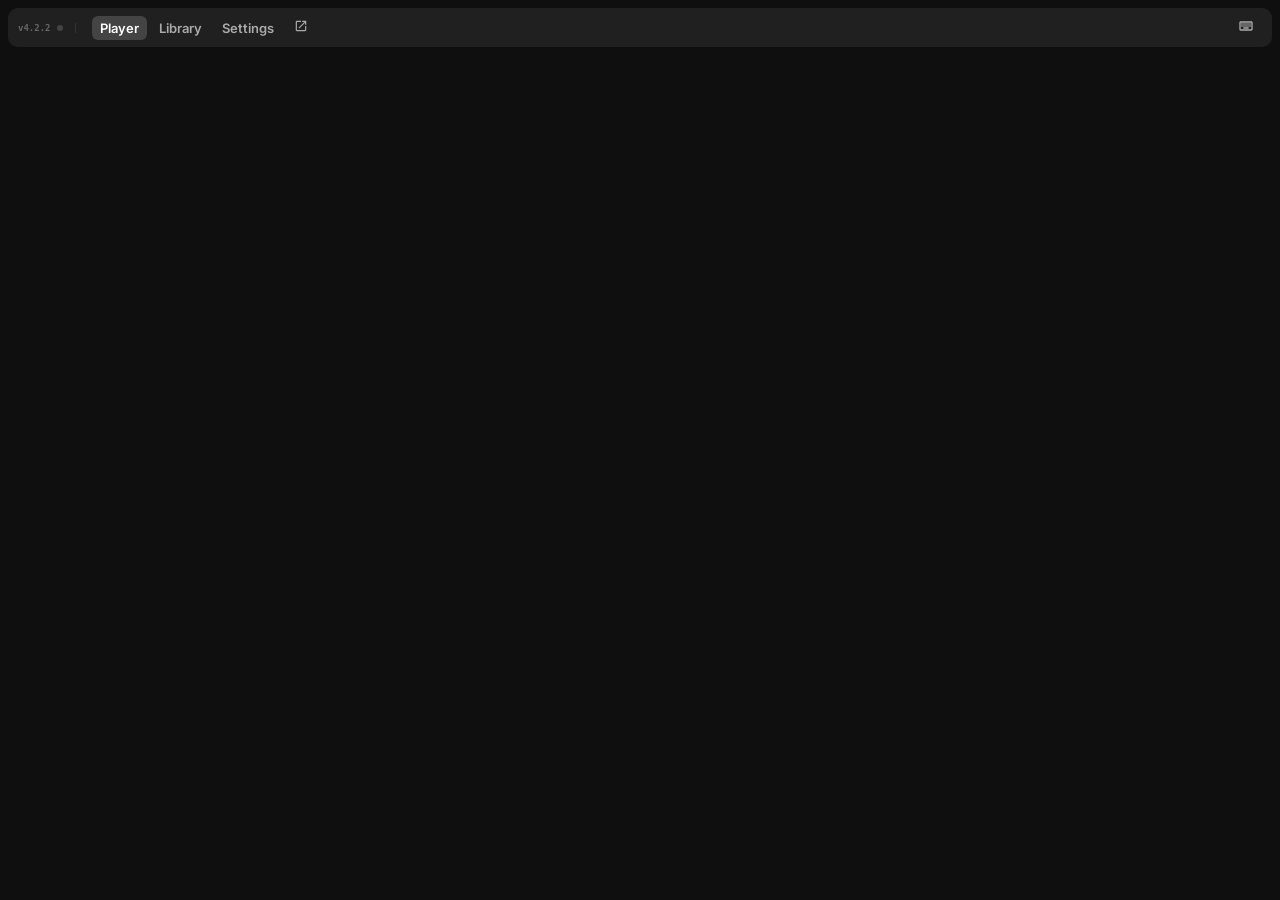
==== commit 4266a18a: "Improve sidebar connection handling" ====
--- a/sidebar.html
+++ b/sidebar.html
@@ -14,7 +14,7 @@
     <header class="compact-nav-bar">
       <div class="nav-controls">
         <div class="brand-assets">
-          <span id="app-version-badge" class="version-badge">v3.0.2</span>
+          <span id="app-version-badge" class="version-badge">v4.2.2</span>
           <div class="status-indicator" id="connection-status" title="Disconnected"></div>
         </div>
         <button id="nav-player" class="nav-btn active">Player</button>
@@ -46,7 +46,7 @@
         <div class="video-meta-bar">
           <div id="current-video-title" class="current-title" title="No Video Detected">No Video</div>
           <div class="video-meta-actions">
-            <button id="btn-detect-video" class="icon-btn small-btn" title="Auto Detect">
+            <button id="btn-detect-video" class="icon-btn small-btn" title="Re-Detect Video">
               <svg viewBox="0 0 24 24" width="16" height="16" fill="currentColor">
                 <path
                   d="M7.5 5.6L10 7 8.6 4.5 10 2 7.5 3.4 5 2 6.4 4.5 5 7zM19 2l-1.4 2.5L15 2l1.4 3.4L15 7l2.5-1.4L19 7l1.4-2.5L23 2l-2.6 1.4zM16.5 9l-1.8 3.9L10.8 15l3.9 1.8L16.5 21l1.8-4.2 3.9-1.8-3.9-1.8z" />
@@ -57,7 +57,7 @@
                 <path d="M12 17.27L18.18 21l-1.64-7.03L22 9.24l-7.19-.61L12 2 9.19 8.63 2 9.24l5.46 4.73L5.82 21z" />
               </svg>
             </button>
-            <button id="btn-manage-favorites" class="icon-btn small-btn" title="Manage Library Groups">
+            <button id="btn-manage-favorites" class="icon-btn small-btn" title="Save to Library">
               <svg viewBox="0 0 24 24" width="16" height="16" fill="none" stroke="currentColor" stroke-width="2">
                 <path
                   d="M20.84 4.61a5.5 5.5 0 0 0-7.78 0L12 5.67l-1.06-1.06a5.5 5.5 0 0 0-7.78 7.78l1.06 1.06L12 21.23l7.78-7.78 1.06-1.06a5.5 5.5 0 0 0 0-7.78z">
@@ -68,15 +68,6 @@
               <svg viewBox="0 0 24 24" width="16" height="16" fill="currentColor">
                 <path
                   d="M16 1H4c-1.1 0-2 .9-2 2v14h2V3h12V1zm3 4H8c-1.1 0-2 .9-2 2v14c0 1.1.9 2 2 2h11c1.1 0 2-.9 2-2V7c0-1.1-.9-2-2-2zm0 16H8V7h11v14z" />
-              </svg>
-            </button>
-            <button id="toggle-library-save" class="icon-btn small-btn" title="Save to Library">
-              <svg viewBox="0 0 24 24" width="16" height="16" fill="none" stroke="currentColor" stroke-width="2"
-                stroke-linecap="round" stroke-linejoin="round">
-                <path d="m16 6 4 14"></path>
-                <path d="M12 6v14"></path>
-                <path d="M8 8v12"></path>
-                <path d="M4 4v16"></path>
               </svg>
             </button>
           </div>
@@ -191,7 +182,23 @@
       <!-- Player Sub-Tabs -->
       <div class="player-tabs">
         <button id="tab-markers" class="tab-btn active">Video Marks</button>
+        <button id="tab-connection" class="tab-btn">Connection</button>
         <button id="tab-playlist" class="tab-btn" style="display:none;">Playlist</button>
+      </div>
+
+      <div id="panel-connection" class="sub-panel">
+        <section class="control-group connection-panel">
+          <div id="connection-strip" class="connection-strip disconnected">
+            <div class="connection-copy">
+              <span id="connection-state" class="connection-state">Disconnected</span>
+              <span id="connection-target" class="connection-target">No controlled tab</span>
+            </div>
+            <div class="connection-actions">
+              <button id="btn-focus-controlled-tab" class="connection-btn" title="Focus the controlled YouTube tab">Focus</button>
+              <button id="btn-lock-current-tab" class="connection-btn" title="Lock sidebar to the active YouTube tab">Lock Current</button>
+            </div>
+          </div>
+        </section>
       </div>
 
       <div id="panel-playlist" class="sub-panel">
@@ -253,24 +260,6 @@
     <!-- Settings View -->
     <div id="view-settings" style="display: none;">
         <div class="sub-panel-scroll">
-          <!-- Advanced Features -->
-          <section class="control-group">
-            <div class="section-header">
-              <h2>Settings</h2>
-            </div>
-            <div style="padding: 10px 4px; display: flex; flex-direction: column; gap: 8px;">
-              <div style="display:flex; justify-content:space-between; align-items:center;">
-                <span class="toolbar-label" style="font-size:12px; color:#ddd;">Enable Clone Session</span>
-                <label class="toggle-switch small-toggle">
-                  <input type="checkbox" id="toggle-clone-session">
-                  <span class="slider"></span>
-                </label>
-              </div>
-              <p style="font-size:10px; color:#888; margin-top:-4px; line-height:1.4;">Shows a button in the player to
-                duplicate the current video profile.</p>
-            </div>
-          </section>
-
           <!-- Subscription Status (Standalone) -->
           <section class="control-group">
             <div class="section-header">
@@ -324,6 +313,7 @@
                   style="font-size: 11px; padding: 6px;">Create Local Backup Now</button>
                 <button id="btn-local-backup-restore" class="secondary-btn full-width-btn"
                   style="font-size: 11px; padding: 6px; margin:0;">Restore Latest Local Backup</button>
+                <div id="local-backup-feedback" style="font-size:10px; color:#888; text-align:center; min-height:14px;"></div>
               </div>
               <p style="font-size:10px; color:#888; text-align:center; line-height: 1.4;">Migrate your markers and
                 video meta manually. Auto local backups run every 6 hours and keep the latest 5 snapshots on this device.
@@ -373,6 +363,7 @@
                   </div>
                   <button id="btn-supabase-sync-now" class="secondary-btn full-width-btn" style="font-size: 11px; padding: 6px; margin:0;">↑ Sync to Cloud Now</button>
                   <button id="btn-supabase-download" class="secondary-btn full-width-btn" style="font-size: 11px; padding: 6px; margin:0;">↓ Download from Cloud</button>
+                  <div id="cloud-sync-stats" style="font-size:10px; color:#888; text-align:center; line-height:1.4; min-height:14px;">Cloud: Checking...</div>
                 </div>
               </div>
               <p id="cloud-sync-hint" style="font-size:10px; color:#888; text-align:center; line-height: 1.4;">Cross-device cloud sync for Pro users.
@@ -386,6 +377,17 @@
               <h2>Diagnostics</h2>
             </div>
             <div style="padding: 10px 4px; display: flex; flex-direction: column; gap: 8px;">
+              <div class="diagnostic-id-card">
+                <div class="diagnostic-id-head">
+                  <span>Extension ID</span>
+                  <span id="extension-build-label">Checking...</span>
+                </div>
+                <div class="diagnostic-id-row">
+                  <code id="extension-id-value">Loading...</code>
+                  <button id="btn-copy-extension-id" class="secondary-btn" style="font-size:10px; padding:4px 8px; margin:0; width:auto;">Copy</button>
+                </div>
+              </div>
+
               <button id="btn-refresh-sync" class="action-btn outline-btn full-width-btn"
                 style="font-size: 11px; padding: 6px;">↻ Refresh Status & Diagnostics</button>
   
@@ -417,12 +419,6 @@
             <button id="lib-btn-import" class="action-btn"
               style="font-size:10px; margin:0; padding:2px 8px; width:auto;">+ Add</button>
             <input type="file" id="lib-file-import" accept=".json" hidden />
-            <button id="btn-manage-fav-groups" class="icon-btn small-btn" title="Manage Library Groups">
-              <svg viewBox="0 0 24 24" width="14" height="14" fill="currentColor">
-                <path
-                  d="M19.14,12.94c0.04-0.3,0.06-0.61,0.06-0.94c0-0.32-0.02-0.64-0.07-0.94l2.03-1.58c0.18-0.14,0.23-0.41,0.12-0.61 l-1.92-3.32c-0.12-0.22-0.37-0.29-0.59-0.22l-2.39,0.96c-0.5-0.38-1.03-0.7-1.62-0.94L14.4,2.81c-0.04-0.24-0.24-0.41-0.48-0.41 h-3.84c-0.24,0-0.43,0.17-0.47,0.41l-0.36,2.54c-0.59,0.24-1.13,0.57-1.62,0.94L5.24,5.33c-0.22-0.08-0.47,0-0.59,0.22L2.74,8.87 C2.62,9.08,2.66,9.34,2.86,9.48l2.03,1.58C4.84,11.36,4.81,11.69,4.81,12s0.02,0.64,0.07,0.94l-2.03,1.58 c-0.18,0.14-0.23,0.41-0.12,0.61l1.92,3.32c0.12,0.22,0.37,0.29,0.59,0.22l2.39-0.96c0.5,0.38,1.03,0.7,1.62,0.94l0.36,2.54 c0.05,0.24,0.24,0.41,0.48,0.41h3.84c0.24,0,0.44-0.17,0.47-0.41l0.36-2.54c0.59-0.24,1.13-0.56,1.62-0.94l2.39,0.96 c0.22,0.08,0.47,0,0.59-0.22l1.92-3.32c0.12-0.22,0.07-0.47-0.12-0.61L19.14,12.94z M12,15.6c-1.98,0-3.6-1.62-3.6-3.6 s1.62-3.6,3.6-3.6s3.6,1.62,3.6,3.6S13.98,15.6,12,15.6z" />
-              </svg>
-            </button>
           </div>
         </div>
         <div class="fav-group-bar" style="display:flex; gap:6px; align-items:center;">
@@ -433,6 +429,12 @@
           <button id="btn-play-group" class="secondary-btn"
             style="padding:2px 8px; font-size:10px; margin:0; width:auto;" title="Sequential Play Mode">▶ Play
             Group</button>
+          <button id="btn-manage-fav-groups" class="icon-btn small-btn" title="Manage Library Groups">
+            <svg viewBox="0 0 24 24" width="14" height="14" fill="currentColor">
+              <path
+                d="M19.14,12.94c0.04-0.3,0.06-0.61,0.06-0.94c0-0.32-0.02-0.64-0.07-0.94l2.03-1.58c0.18-0.14,0.23-0.41,0.12-0.61 l-1.92-3.32c-0.12-0.22-0.37-0.29-0.59-0.22l-2.39,0.96c-0.5-0.38-1.03-0.7-1.62-0.94L14.4,2.81c-0.04-0.24-0.24-0.41-0.48-0.41 h-3.84c-0.24,0-0.43,0.17-0.47,0.41l-0.36,2.54c-0.59,0.24-1.13,0.57-1.62,0.94L5.24,5.33c-0.22-0.08-0.47,0-0.59,0.22L2.74,8.87 C2.62,9.08,2.66,9.34,2.86,9.48l2.03,1.58C4.84,11.36,4.81,11.69,4.81,12s0.02,0.64,0.07,0.94l-2.03,1.58 c-0.18,0.14-0.23,0.41-0.12,0.61l1.92,3.32c0.12,0.22,0.37,0.29,0.59,0.22l2.39-0.96c0.5,0.38,1.03,0.7,1.62,0.94l0.36,2.54 c0.05,0.24,0.24,0.41,0.48,0.41h3.84c0.24,0,0.44-0.17,0.47-0.41l0.36-2.54c0.59-0.24,1.13-0.56,1.62-0.94l2.39,0.96 c0.22,0.08,0.47,0,0.59-0.22l1.92-3.32c0.12-0.22,0.07-0.47-0.12-0.61L19.14,12.94z M12,15.6c-1.98,0-3.6-1.62-3.6-3.6 s1.62-3.6,3.6-3.6s3.6,1.62,3.6,3.6S13.98,15.6,12,15.6z" />
+            </svg>
+          </button>
         </div>
 
         <!-- Batch Action Bar for Library -->
--- a/sidebar.css
+++ b/sidebar.css
@@ -157,6 +157,10 @@
   font-family: monospace;
 }
 
+.version-badge.local-build {
+  color: var(--warning-color);
+}
+
 .pro-badge {
   font-size: 10px;
   font-weight: 800;
@@ -272,6 +276,113 @@
   color: var(--accent-color);
   /* Blue: Info/Success for remote window control */
   opacity: 1;
+}
+
+.connection-strip {
+  display: flex;
+  align-items: center;
+  justify-content: space-between;
+  gap: 8px;
+  min-height: 30px;
+  padding: 6px 8px;
+  border: 1px solid rgba(255, 255, 255, 0.08);
+  border-radius: 6px;
+  background: rgba(255, 255, 255, 0.035);
+}
+
+.connection-strip.active {
+  border-color: rgba(76, 199, 19, 0.35);
+}
+
+.connection-strip.hidden-tab {
+  border-color: rgba(241, 196, 15, 0.4);
+  background: rgba(241, 196, 15, 0.08);
+}
+
+.connection-strip.remote {
+  border-color: rgba(62, 166, 255, 0.4);
+  background: rgba(62, 166, 255, 0.08);
+}
+
+.connection-strip.disconnected {
+  opacity: 0.75;
+}
+
+.connection-copy {
+  min-width: 0;
+  display: flex;
+  flex-direction: column;
+  gap: 2px;
+}
+
+.connection-state {
+  font-size: 10px;
+  font-weight: 800;
+  letter-spacing: 0.02em;
+  color: var(--text-secondary);
+  text-transform: uppercase;
+}
+
+.connection-strip.active .connection-state {
+  color: var(--success-color);
+}
+
+.connection-strip.hidden-tab .connection-state {
+  color: var(--warning-color);
+}
+
+.connection-strip.remote .connection-state {
+  color: var(--accent-color);
+}
+
+.connection-target {
+  color: #aaa;
+  font-size: 10px;
+  line-height: 1.25;
+  overflow: hidden;
+  text-overflow: ellipsis;
+  white-space: nowrap;
+  max-width: 100%;
+}
+
+.connection-actions {
+  display: flex;
+  align-items: center;
+  gap: 4px;
+  flex-shrink: 0;
+}
+
+.connection-btn {
+  border: 1px solid #3a3a3a;
+  background: #151515;
+  color: #cfcfcf;
+  border-radius: 4px;
+  font-size: 10px;
+  line-height: 1;
+  padding: 5px 7px;
+  cursor: pointer;
+}
+
+.connection-btn:hover {
+  border-color: var(--accent-color);
+  color: #fff;
+}
+
+.tab-detach-action {
+  border: 1px solid rgba(255, 180, 0, 0.45);
+  background: rgba(0, 0, 0, 0.25);
+  color: #ffb400;
+  border-radius: 4px;
+  font-size: 10px;
+  line-height: 1;
+  padding: 4px 6px;
+  cursor: pointer;
+  white-space: nowrap;
+}
+
+.tab-detach-action:hover {
+  background: rgba(255, 180, 0, 0.18);
+  color: #fff;
 }
 
 .video-meta-actions {
@@ -1189,6 +1300,26 @@
   background: #444;
   color: var(--text-primary);
   box-shadow: 0 2px 4px rgba(0, 0, 0, 0.2);
+}
+
+.tab-btn.connection-active {
+  color: var(--success-color);
+}
+
+.tab-btn.connection-hidden-tab {
+  color: var(--warning-color);
+}
+
+.tab-btn.connection-remote {
+  color: var(--accent-color);
+}
+
+.tab-btn.connection-disconnected {
+  color: #777;
+}
+
+.connection-panel {
+  padding: 10px;
 }
 
 .sub-panel {
@@ -1496,6 +1627,39 @@
   line-height: 1;
 }
 
+.diagnostic-id-card {
+  border: 1px solid #333;
+  border-radius: 6px;
+  background: rgba(255, 255, 255, 0.03);
+  padding: 8px;
+}
+
+.diagnostic-id-head,
+.diagnostic-id-row {
+  display: flex;
+  align-items: center;
+  justify-content: space-between;
+  gap: 8px;
+}
+
+.diagnostic-id-head {
+  color: #888;
+  font-size: 10px;
+  margin-bottom: 6px;
+}
+
+.diagnostic-id-head span:last-child {
+  color: var(--warning-color);
+  font-weight: 700;
+}
+
+.diagnostic-id-row code {
+  color: var(--accent-color);
+  font-size: 10px;
+  line-height: 1.4;
+  overflow-wrap: anywhere;
+}
+
 /* Modal Overlay & Content */
 .modal-overlay {
   position: fixed;
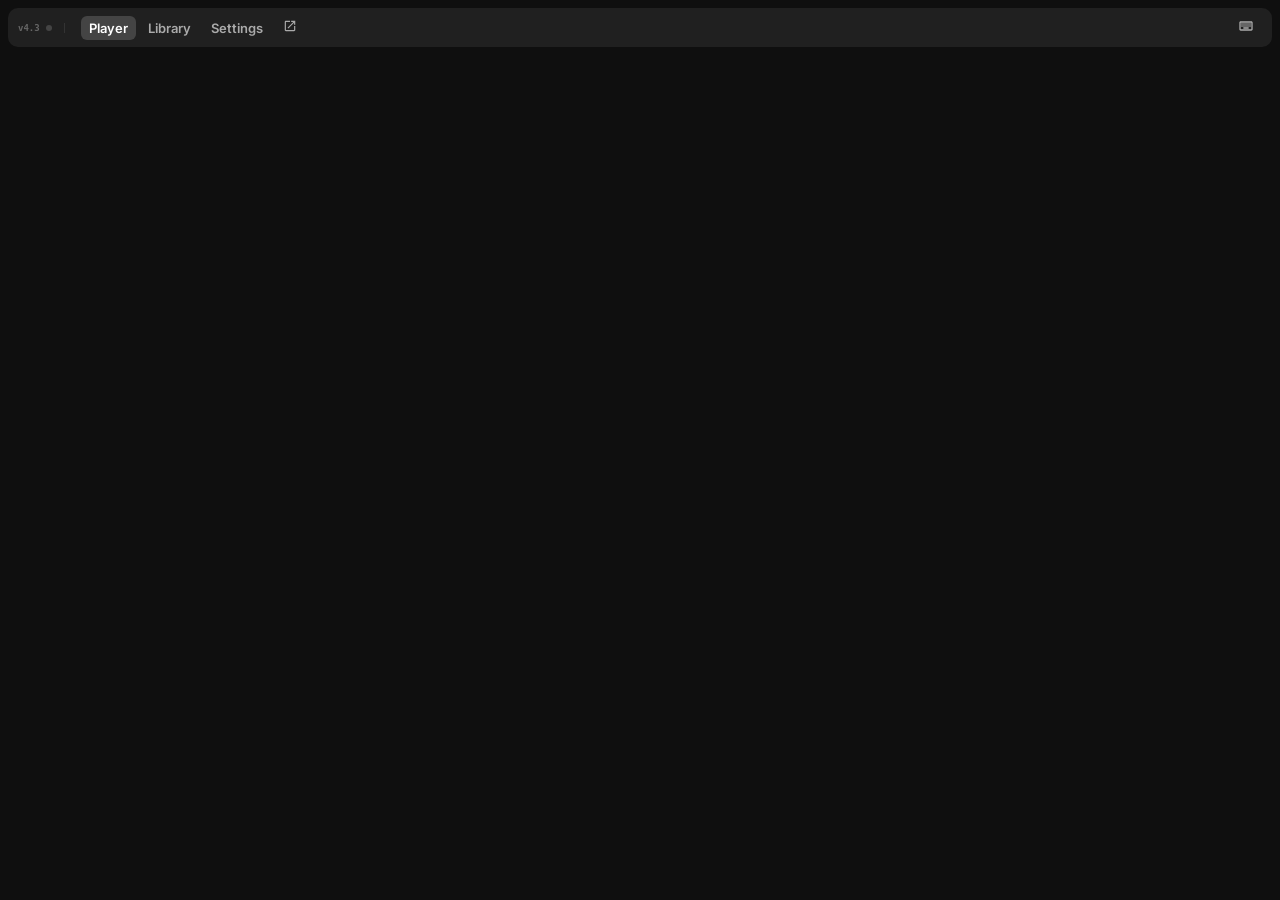
==== commit 47f4590d: "Add YouTube playlist library scanning" ====
--- a/sidebar.html
+++ b/sidebar.html
@@ -14,7 +14,7 @@
     <header class="compact-nav-bar">
       <div class="nav-controls">
         <div class="brand-assets">
-          <span id="app-version-badge" class="version-badge">v4.2.2</span>
+          <span id="app-version-badge" class="version-badge">v4.3</span>
           <div class="status-indicator" id="connection-status" title="Disconnected"></div>
         </div>
         <button id="nav-player" class="nav-btn active">Player</button>
@@ -321,56 +321,6 @@
             </div>
           </section>
   
-          <!-- Supabase Cloud Sync -->
-          <section class="control-group">
-            <div class="section-header" style="display:flex; justify-content:space-between; align-items:center;">
-              <h2>Cloud Sync (Supabase)</h2>
-              <div id="cloud-sync-status-dot" class="status-indicator" style="width:6px; height:6px;" title="Cloud Sync Status"></div>
-            </div>
-            <div style="padding: 10px 4px; display: flex; flex-direction: column; gap: 8px;">
-              <div id="supabase-auth-box">
-                <div id="supabase-login-form" style="display: flex; flex-direction: column; gap: 6px;">
-                  
-                  <!-- OTP FLOW -->
-                  <div id="otp-flow">
-                    <div id="otp-email-step" style="display: flex; flex-direction: column; gap: 6px;">
-                      <input type="email" id="supabase-email" placeholder="Enter your email" style="font-size: 11px; padding: 6px; background:#111; border:1px solid #444; color:#fff; border-radius:4px;">
-                      <button id="btn-supabase-send-otp" class="action-btn full-width-btn" style="font-size: 11px; padding: 6px;">Send 6-Digit Code</button>
-                    </div>
-                    <div id="otp-verify-step" style="display: none; flex-direction: column; gap: 6px; border-top:1px dashed #333; padding-top:8px;">
-                      <p style="font-size: 10px; color: var(--accent-color); margin:0;">Check email (Don't click link!)</p>
-                      <input type="text" id="supabase-otp-code" placeholder="Enter Code" style="font-size: 12px; padding: 6px; background:#111; border:1px solid var(--accent-color); color:#fff; border-radius:4px; text-align:center; letter-spacing:2px; font-weight:700;">
-                      <div style="display:flex; gap:4px;">
-                        <button id="btn-supabase-verify-otp" class="action-btn" style="flex:2; font-size: 11px; padding: 6px;">Verify</button>
-                        <button id="btn-supabase-otp-back" class="secondary-btn" style="flex:1; font-size: 11px; padding: 6px; margin:0;">Back</button>
-                      </div>
-                    </div>
-                    <p style="text-align:center; margin:4px 0 0 0;"><a href="#" id="link-to-pwd-login" style="font-size:9px; color:#666; text-decoration:none;">Use Password Login instead?</a></p>
-                  </div>
-
-                  <!-- PASSWORD FLOW (Initially hidden) -->
-                  <div id="password-flow" style="display:none; flex-direction: column; gap: 6px;">
-                    <input type="email" id="supabase-email-pwd" placeholder="Email" style="font-size: 11px; padding: 6px; background:#111; border:1px solid #444; color:#fff; border-radius:4px;">
-                    <input type="password" id="supabase-password" placeholder="Password" style="font-size: 11px; padding: 6px; background:#111; border:1px solid #444; color:#fff; border-radius:4px;">
-                    <button id="btn-supabase-login-pwd" class="action-btn full-width-btn" style="font-size: 11px; padding: 6px;">Login with Password</button>
-                    <p style="text-align:center; margin:4px 0 0 0;"><a href="#" id="link-to-otp-login" style="font-size:9px; color:#666; text-decoration:none;">Use Email Code instead?</a></p>
-                  </div>
-                </div>
-                <div id="supabase-user-info" style="display:none; flex-direction:column; gap:6px;">
-                  <div style="font-size: 10px; color: #888; display:flex; justify-content:space-between; align-items:center;">
-                    <span>User: <span id="supabase-user-email" style="color:var(--accent-color);"></span></span>
-                    <button id="btn-supabase-logout" style="background:none; border:none; color:#666; font-size:10px; cursor:pointer; text-decoration:underline;">Logout</button>
-                  </div>
-                  <button id="btn-supabase-sync-now" class="secondary-btn full-width-btn" style="font-size: 11px; padding: 6px; margin:0;">↑ Sync to Cloud Now</button>
-                  <button id="btn-supabase-download" class="secondary-btn full-width-btn" style="font-size: 11px; padding: 6px; margin:0;">↓ Download from Cloud</button>
-                  <div id="cloud-sync-stats" style="font-size:10px; color:#888; text-align:center; line-height:1.4; min-height:14px;">Cloud: Checking...</div>
-                </div>
-              </div>
-              <p id="cloud-sync-hint" style="font-size:10px; color:#888; text-align:center; line-height: 1.4;">Cross-device cloud sync for Pro users.
-              </p>
-            </div>
-          </section>
-  
           <!-- Diagnostics -->
           <section class="control-group">
             <div class="section-header">
@@ -421,7 +371,21 @@
             <input type="file" id="lib-file-import" accept=".json" hidden />
           </div>
         </div>
-        <div class="fav-group-bar" style="display:flex; gap:6px; align-items:center;">
+        <div class="library-source-tabs" role="tablist" aria-label="Library source">
+          <button id="tab-local-playlists" class="library-source-tab active" role="tab" aria-selected="true">Local Playlist</button>
+          <button id="tab-youtube-playlists" class="library-source-tab" role="tab" aria-selected="false">YouTube Playlist</button>
+        </div>
+        <div id="youtube-scan-bar" class="youtube-scan-bar" style="display:none;">
+          <div class="youtube-scan-copy">
+            <strong>YouTube Playlists</strong>
+            <span id="youtube-playlist-scan-message">Scanned playlists are saved on this device until you scan again.</span>
+          </div>
+          <div class="youtube-scan-actions">
+            <button id="btn-scan-youtube-playlist" class="secondary-btn" data-playlist-source="youtube" type="button">Scan YouTube</button>
+            <button id="btn-scan-music-playlist" class="secondary-btn" data-playlist-source="music" type="button">Scan Music</button>
+          </div>
+        </div>
+        <div id="local-playlist-controls" class="fav-group-bar" style="display:flex; gap:6px; align-items:center;">
           <select id="fav-group-selector" class="group-select compact-select" style="flex:1;">
             <option value="__all_videos__">All Videos</option>
             <option value="Default">Default</option>
@@ -456,7 +420,10 @@
         <div id="fav-sync-usage-container" class="storage-usage" title="Chrome Sync Storage Usage"
           style="margin-top: 8px; padding: 0 4px;">
           <div style="display:flex; justify-content:space-between; align-items:center; margin-bottom: 2px;">
-            <span style="font-size: 9px; color: #666;">Cloud Space Status</span>
+            <span class="storage-usage-label">
+              <span>Cloud Space Status</span>
+              <a class="storage-help-link" href="https://developer.chrome.com/docs/extensions/reference/api/storage" target="_blank" rel="noopener noreferrer" title="Chrome Storage API documentation" aria-label="Open Chrome Storage API documentation">?</a>
+            </span>
             <div id="fav-sync-usage-text" class="storage-text" style="font-size: 9px;">0% Used</div>
           </div>
           <div class="storage-bar-bg" style="height: 3px;">
@@ -480,11 +447,6 @@
           <!-- Group items with delete/rename buttons -->
         </div>
 
-        <div style="padding-top:8px; border-top:1px solid #333; margin-top:4px;">
-          <button id="btn-manual-detect-playlist" class="secondary-btn"
-            style="width:100%; font-size:10px; padding:6px; border-color:var(--accent-color); color:var(--accent-color);">🔍
-            Detect & Import YouTube Playlist</button>
-        </div>
       </div>
 
       <div id="favorites-list">
@@ -613,7 +575,7 @@
   <div id="playlist-import-modal" class="modal-overlay" style="display:none;">
     <div class="modal-content" style="max-width: 300px;">
       <div class="modal-header">
-        <div class="modal-title">Import Playlist</div>
+        <div class="modal-title">Save YouTube Playlist</div>
         <button id="btn-close-playlist-modal"
           style="background:none; border:none; color:#888; cursor:pointer; font-size:18px;">×</button>
       </div>
@@ -623,17 +585,15 @@
             style="background:rgba(255,193,7,0.05); border:1px solid rgba(255,193,7,0.2); padding:10px; border-radius:8px;">
             <div id="playlist-modal-name" style="font-size:14px; font-weight:600; color:#fff; margin-bottom:4px;">
               Playlist Name</div>
-            <div id="playlist-modal-count" style="font-size:11px; color:var(--accent-color);">0 videos detected</div>
-          </div>
-          <p style="font-size:12px; color:#aaa; line-height:1.5;">This will create a new Library Group and import all
-            videos from this playlist.</p>
+            <div id="playlist-modal-count" style="font-size:11px; color:var(--accent-color); overflow-wrap:anywhere;">Playlist URL</div>
+          </div>
+          <p style="font-size:12px; color:#aaa; line-height:1.5;">Save this playlist to your Library. Its videos will stay on YouTube and will not be copied into the local Library.</p>
         </div>
       </div>
       <div class="modal-footer" style="display:flex; gap:8px;">
         <button id="btn-cancel-playlist-import" class="secondary-btn"
           style="flex:1; padding:8px; font-size:12px;">Cancel</button>
-        <button id="btn-confirm-playlist-import" class="action-btn" style="flex:2; padding:8px; font-size:12px;">Import
-          Now</button>
+        <button id="btn-confirm-playlist-import" class="action-btn" style="flex:2; padding:8px; font-size:12px;">Save Playlist</button>
       </div>
     </div>
   </div>
@@ -659,8 +619,6 @@
     </div>
   </div>
   <script src="monetization.js"></script>
-  <script src="lib/supabase.js"></script>
-  <script src="SupabaseManager.js"></script>
   <script src="sidebar.js"></script>
 </body>
 
--- a/sidebar.css
+++ b/sidebar.css
@@ -73,6 +73,133 @@
   min-height: 0;
   padding-right: 4px;
 }
+
+.library-source-tabs {
+  display: grid;
+  grid-template-columns: repeat(2, minmax(0, 1fr));
+  gap: 0.25rem;
+  padding: 0.25rem;
+  background: #171717;
+  border: 1px solid #303030;
+  border-radius: 0.625rem;
+}
+
+.library-source-tab {
+  min-height: 2.75rem;
+  padding: 0.4rem;
+  color: #aaa;
+  background: transparent;
+  border: 0;
+  border-radius: 0.4rem;
+  font: 600 0.8rem var(--font-family);
+  cursor: pointer;
+}
+
+.library-source-tab.active {
+  color: #fff;
+  background: #303030;
+  box-shadow: inset 0 -2px var(--accent-color);
+}
+
+.library-source-tab:focus-visible,
+.youtube-playlist-open:focus-visible,
+.youtube-playlist-remove:focus-visible {
+  outline: 2px solid var(--accent-color);
+  outline-offset: 2px;
+}
+
+.youtube-scan-bar {
+  align-items: center;
+  gap: 0.75rem;
+  padding: 0.75rem;
+  color: #ddd;
+  background: #171e25;
+  border: 1px solid #294866;
+  border-radius: 0.5rem;
+}
+
+.youtube-scan-copy { display:flex; flex:1; min-width:0; flex-direction:column; gap:0.25rem; }
+.youtube-scan-copy strong { color:#fff; font-size:0.875rem; }
+.youtube-scan-copy span { color:#aaa; font-size:0.75rem; line-height:1.4; }
+.youtube-scan-actions { display:grid; grid-template-columns:1fr; gap:0.35rem; flex:0 0 auto; }
+
+.youtube-scan-bar .secondary-btn {
+  display: inline-flex;
+  align-items:center;
+  justify-content:center;
+  width:auto;
+  min-width:5.5rem;
+  min-height: 2.75rem;
+  margin: 0;
+  padding: 0.5rem 0.75rem;
+  border-color: var(--accent-color);
+  color: #fff;
+  background:var(--accent-color);
+  font-weight: 600;
+}
+
+.youtube-scan-bar .secondary-btn:hover { background:#2588d4; border-color:#2588d4; }
+
+.playlist-empty {
+  padding: 1.5rem 0.75rem;
+  color: #999;
+  text-align: center;
+  line-height: 1.5;
+}
+
+.youtube-playlist-card {
+  display: flex;
+  align-items: stretch;
+  gap: 0.25rem;
+  margin-bottom: 0.5rem;
+  background: var(--card-bg);
+  border: 1px solid #333;
+  border-radius: 0.625rem;
+}
+
+.youtube-playlist-open {
+  display: flex;
+  flex: 1;
+  min-width: 0;
+  min-height: 3.5rem;
+  flex-direction: column;
+  justify-content: center;
+  gap: 0.2rem;
+  padding: 0.65rem 0.75rem;
+  color: #fff;
+  background: none;
+  border: 0;
+  text-align: left;
+  cursor: pointer;
+}
+
+.youtube-playlist-open:hover { background: #2a2a2a; }
+.youtube-playlist-title { overflow: hidden; text-overflow: ellipsis; white-space: nowrap; font-weight: 600; }
+.youtube-playlist-detail { color: var(--accent-color); font-size: 0.75rem; }
+.youtube-playlist-remove { min-width: 2.75rem; color: #999; background: none; border: 0; font-size: 1.4rem; cursor: pointer; }
+.youtube-playlist-remove:hover { color: var(--danger-color); }
+.youtube-playlist-pin { min-width:2.75rem; color:#888; background:none; border:0; font-size:1.1rem; cursor:pointer; }
+.youtube-playlist-pin.pinned { color:#f1c40f; }
+.youtube-playlist-pin:hover { color:#f1c40f; }
+.youtube-scan-bar .secondary-btn.scanning { color:#fff; background:#493538; border-color:#a4555d; }
+
+.storage-usage-label { display:flex; align-items:center; gap:0.3rem; font-size:9px; color:#777; }
+.storage-help-link {
+  display:inline-flex;
+  width:14px;
+  height:14px;
+  align-items:center;
+  justify-content:center;
+  border:1px solid #666;
+  border-radius:50%;
+  color:#aaa;
+  font-size:9px;
+  font-weight:700;
+  line-height:1;
+  text-decoration:none;
+}
+.storage-help-link:hover,
+.storage-help-link:focus-visible { color:#fff; border-color:var(--accent-color); outline:none; }
 
 /* Player View Specific */
 .player-top-panel {
